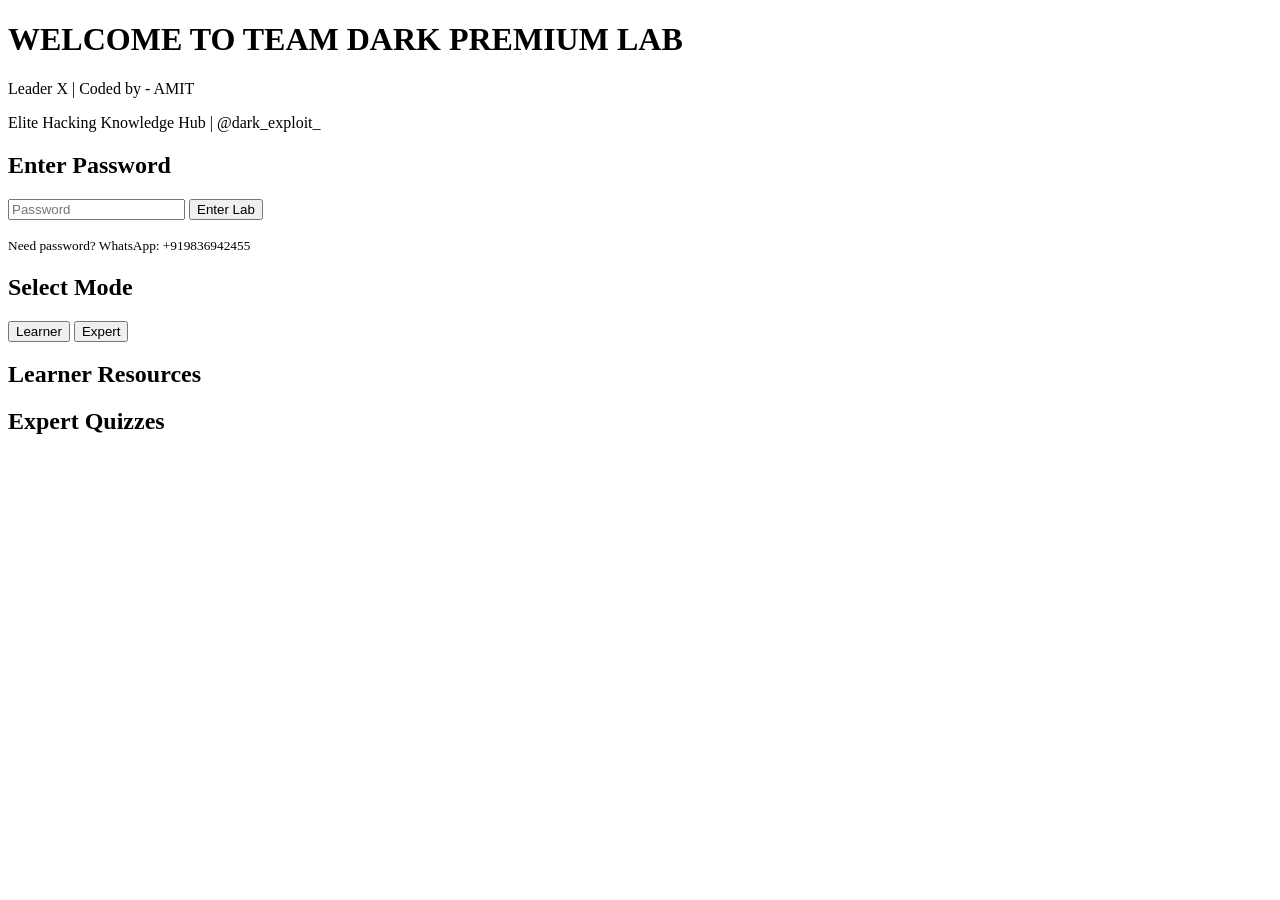
==== index.html @ 565e84ba "Create index.html" ====
<!DOCTYPE html>
<html lang="en">
<head>
    <meta charset="UTF-8">
    <meta name="viewport" content="width=device-width, initial-scale=1.0">
    <title>TEAM DARK Premium Lab</title>
    <link rel="stylesheet" href="style.css">
</head>
<body>
    <div class="container">
        <h1>WELCOME TO TEAM DARK PREMIUM LAB</h1>
        <p>Leader X | Coded by - AMIT</p>
        <p>Elite Hacking Knowledge Hub | @dark_exploit_</p>

        <div id="password-section">
            <h2>Enter Password</h2>
            <input type="password" id="pass-input" placeholder="Password">
            <button onclick="checkPass()">Enter Lab</button>
            <p><small>Need password? WhatsApp: +919836942455</small></p>
        </div>

        <div id="main-menu" class="hidden">
            <h2>Select Mode</h2>
            <button onclick="showLearner()">Learner</button>
            <button onclick="showExpert()">Expert</button>
        </div>

        <div id="learner-section" class="hidden">
            <h2>Learner Resources</h2>
            <div class="topic-list" id="learner-topics"></div>
        </div>

        <div id="expert-section" class="hidden">
            <h2>Expert Quizzes</h2>
            <div class="topic-list" id="expert-topics"></div>
            <div id="quiz-area" class="hidden"></div>
        </div>

        <div id="result" class="hidden"></div>
    </div>

    <script src="questions.js"></script>
    <script>
        const PASSWORD = "DARKLAB2026";

        function checkPass() {
            if (document.getElementById('pass-input').value === PASSWORD) {
                document.getElementById('password-section').classList.add('hidden');
                document.getElementById('main-menu').classList.remove('hidden');
            } else alert("Wrong Password");
        }

        function hideAll() {
            document.querySelectorAll('#learner-section, #expert-section, #quiz-area, #result').forEach(el => el.classList.add('hidden'));
        }

        function showLearner() {
            hideAll();
            document.getElementById('learner-section').classList.remove('hidden');
            const container = document.getElementById('learner-topics');
            container.innerHTML = '';
            topics.forEach((topic, i) => {
                const btn = document.createElement('div');
                btn.className = 'topic-btn';
                btn.textContent = topic;
                btn.onclick = () => window.open(youtubeLinks[i], '_blank');
                container.appendChild(btn);
            });
        }

        function showExpert() {
            hideAll();
            document.getElementById('expert-section').classList.remove('hidden');
            const container = document.getElementById('expert-topics');
            container.innerHTML = '';
            topics.forEach((topic, i) => {
                const btn = document.createElement('div');
                btn.className = 'topic-btn';
                btn.textContent = topic;
                btn.onclick = () => startQuiz(i, topic, false);
                container.appendChild(btn);
            });
            const mastery = document.createElement('div');
            mastery.className = 'topic-btn mastery';
            mastery.textContent = 'Mastery Test (30 Questions)';
            mastery.onclick = () => startQuiz(-1, 'Mastery Test', true);
            container.appendChild(mastery);
        }

        let currentQuiz = [], currentIndex = 0, score = 0, timer;

        function startQuiz(topicIndex, title, isMastery) {
            hideAll();
            document.getElementById('quiz-area').classList.remove('hidden');
            document.getElementById('quiz-area').innerHTML = `
                <h2>${title}</h2>
                <div id="question"></div>
                <div id="options"></div>
                <div id="timer">Time: 30s</div>
                <button onclick="nextQuestion()">Next</button>
            `;
            currentIndex = 0; score = 0;
            currentQuiz = isMastery ? getMasteryQuestions() : questionsDatabase[topicIndex];
            showQuestion();
        }

        function getMasteryQuestions() {
            let all = [];
            questionsDatabase.forEach(topic => all = all.concat(topic));
            for (let i = all.length - 1; i > 0; i--) {
                const j = Math.floor(Math.random() * (i + 1));
                [all[i], all[j]] = [all[j], all[i]];
            }
            return all.slice(0, 30);
        }

        function showQuestion() {
            if (currentIndex >= currentQuiz.length) { endQuiz(); return; }
            const q = currentQuiz[currentIndex];
            document.getElementById('question').innerHTML = `<p>${currentIndex + 1}. ${q.q}</p>`;
            const opts = document.getElementById('options');
            opts.innerHTML = '';
            q.options.forEach((opt, i) => {
                const btn = document.createElement('button');
                btn.textContent = opt;
                btn.onclick = () => {
                    if (i === q.ans) score++;
                    nextQuestion();
                };
                opts.appendChild(btn);
            });
            startTimer();
        }

        function startTimer() {
            let time = 30;
            clearInterval(timer);
            document.getElementById('timer').textContent = `Time: ${time}s`;
            timer = setInterval(() => {
                time--;
                document.getElementById('timer').textContent = `Time: ${time}s`;
                if (time <= 0) nextQuestion();
            }, 1000);
        }

        function nextQuestion() {
            clearInterval(timer);
            currentIndex++;
            showQuestion();
        }

        function endQuiz() {
            clearInterval(timer);
            const name = prompt("Enter your name:") || "Hacker";
            const resultDiv = document.getElementById('result');
            resultDiv.classList.remove('hidden');
            resultDiv.innerHTML = `
                <h2>Congratulations ${name}!</h2>
                <p>Your Score: \( {score}/ \){currentQuiz.length}</p>
                <p>TEAM DARK appreciates your skills!</p>
                <p style="color:#f00;"><strong>Take screenshot & send to Admin</strong></p>
            `;
            document.getElementById('quiz-area').classList.add('hidden');
        }
    </script>
</body>
</html>
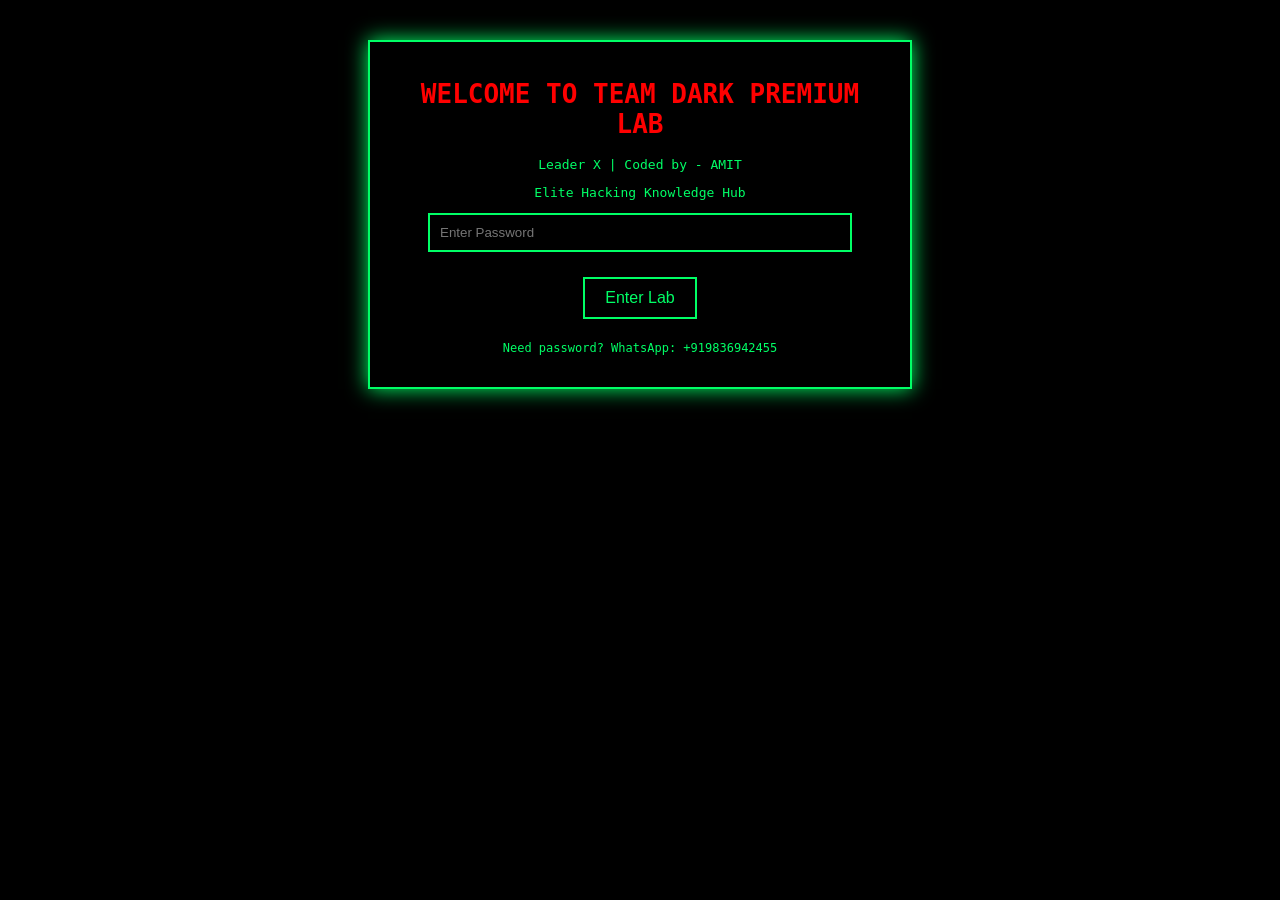
==== commit 7221f086: "Update index.html" ====
--- a/index.html
+++ b/index.html
@@ -1,167 +1,119 @@
 <!DOCTYPE html>
 <html lang="en">
 <head>
-    <meta charset="UTF-8">
-    <meta name="viewport" content="width=device-width, initial-scale=1.0">
-    <title>TEAM DARK Premium Lab</title>
-    <link rel="stylesheet" href="style.css">
+<meta charset="UTF-8">
+<title>TEAM DARK Premium Lab</title>
+<style>
+body{
+    margin:0;
+    background:#000;
+    color:#00ff66;
+    font-family: monospace;
+    text-align:center;
+}
+.box{
+    border:2px solid #00ff66;
+    box-shadow:0 0 20px #00ff66;
+    padding:20px;
+    margin:40px auto;
+    width:90%;
+    max-width:500px;
+}
+button{
+    background:#000;
+    color:#00ff66;
+    border:2px solid #00ff66;
+    padding:10px 20px;
+    margin:10px;
+    cursor:pointer;
+    font-size:16px;
+}
+button:hover{
+    box-shadow:0 0 10px #00ff66;
+}
+input{
+    background:#000;
+    color:#00ff66;
+    border:2px solid #00ff66;
+    padding:10px;
+    width:80%;
+}
+.topic{
+    border:1px solid #00ff66;
+    padding:12px;
+    margin:10px;
+}
+a{
+    color:#00ff66;
+    text-decoration:none;
+}
+.hidden{display:none;}
+h1{color:red;}
+</style>
 </head>
+
 <body>
-    <div class="container">
-        <h1>WELCOME TO TEAM DARK PREMIUM LAB</h1>
-        <p>Leader X | Coded by - AMIT</p>
-        <p>Elite Hacking Knowledge Hub | @dark_exploit_</p>
 
-        <div id="password-section">
-            <h2>Enter Password</h2>
-            <input type="password" id="pass-input" placeholder="Password">
-            <button onclick="checkPass()">Enter Lab</button>
-            <p><small>Need password? WhatsApp: +919836942455</small></p>
-        </div>
+<!-- PASSWORD GATE -->
+<div class="box" id="gate">
+<h1>WELCOME TO TEAM DARK PREMIUM LAB</h1>
+<p>Leader X | Coded by - AMIT</p>
+<p>Elite Hacking Knowledge Hub</p>
 
-        <div id="main-menu" class="hidden">
-            <h2>Select Mode</h2>
-            <button onclick="showLearner()">Learner</button>
-            <button onclick="showExpert()">Expert</button>
-        </div>
+<input type="password" id="pass" placeholder="Enter Password"><br><br>
+<button onclick="enterLab()">Enter Lab</button>
 
-        <div id="learner-section" class="hidden">
-            <h2>Learner Resources</h2>
-            <div class="topic-list" id="learner-topics"></div>
-        </div>
+<p style="font-size:12px;">Need password? WhatsApp: +919836942455</p>
+</div>
 
-        <div id="expert-section" class="hidden">
-            <h2>Expert Quizzes</h2>
-            <div class="topic-list" id="expert-topics"></div>
-            <div id="quiz-area" class="hidden"></div>
-        </div>
+<!-- MODE SELECT -->
+<div class="box hidden" id="mode">
+<h2>Select Mode</h2>
+<button onclick="openLearner()">Learner</button>
+<button disabled>Expert (Locked)</button>
+</div>
 
-        <div id="result" class="hidden"></div>
-    </div>
+<!-- LEARNER SECTION -->
+<div class="box hidden" id="learner">
+<h2>Learner Resources</h2>
 
-    <script src="questions.js"></script>
-    <script>
-        const PASSWORD = "DARKLAB2026";
+<div class="topic"><a href="https://www.youtube.com/results?search_query=termux+basics" target="_blank">Termux Basics</a></div>
+<div class="topic"><a href="https://www.youtube.com/results?search_query=computer+networking+cyber+security" target="_blank">Computer Networking</a></div>
+<div class="topic"><a href="https://www.youtube.com/results?search_query=linux+command+line+mastery" target="_blank">Linux Command Line Mastery</a></div>
+<div class="topic"><a href="https://www.youtube.com/results?search_query=operating+system+internals" target="_blank">Operating Systems Deep Dive</a></div>
+<div class="topic"><a href="https://www.youtube.com/results?search_query=python+for+cyber+security" target="_blank">Programming Fundamentals</a></div>
+<div class="topic"><a href="https://www.youtube.com/results?search_query=web+technologies+security" target="_blank">Web Technologies</a></div>
+<div class="topic"><a href="https://www.youtube.com/results?search_query=cryptography+basics+cyber+security" target="_blank">Cryptography Basics</a></div>
+<div class="topic"><a href="https://www.youtube.com/results?search_query=reverse+engineering+basics" target="_blank">Reverse Engineering</a></div>
+<div class="topic"><a href="https://www.youtube.com/results?search_query=exploit+development+basics" target="_blank">Exploit Development</a></div>
+<div class="topic"><a href="https://www.youtube.com/results?search_query=sql+injection+tutorial" target="_blank">SQL Injection & Database Attacks</a></div>
+<div class="topic"><a href="https://www.youtube.com/results?search_query=xss+client+side+attacks" target="_blank">XSS & Client-Side Attacks</a></div>
+<div class="topic"><a href="https://www.youtube.com/results?search_query=server+side+attacks+cyber+security" target="_blank">Server-Side Attacks</a></div>
+<div class="topic"><a href="https://www.youtube.com/results?search_query=wireless+hacking+basics" target="_blank">Wireless Hacking</a></div>
+<div class="topic"><a href="https://www.youtube.com/results?search_query=social+engineering+cyber+security" target="_blank">Social Engineering</a></div>
+<div class="topic"><a href="https://www.youtube.com/results?search_query=osint+reconnaissance" target="_blank">Recon & OSINT</a></div>
+<div class="topic"><a href="https://www.youtube.com/results?search_query=metasploit+framework+tutorial" target="_blank">Metasploit Framework</a></div>
+<div class="topic"><a href="https://www.youtube.com/results?search_query=burp+suite+tutorial" target="_blank">Burp Suite</a></div>
+<div class="topic"><a href="https://www.youtube.com/results?search_query=firewall+ids+evasion" target="_blank">Firewall & IDS Evasion</a></div>
+<div class="topic"><a href="https://www.youtube.com/results?search_query=digital+forensics+basics" target="_blank">Forensics Basics</a></div>
+<div class="topic"><a href="https://www.youtube.com/results?search_query=cyber+law+ethics+hacking" target="_blank">Ethics & Legal Knowledge</a></div>
 
-        function checkPass() {
-            if (document.getElementById('pass-input').value === PASSWORD) {
-                document.getElementById('password-section').classList.add('hidden');
-                document.getElementById('main-menu').classList.remove('hidden');
-            } else alert("Wrong Password");
-        }
+</div>
 
-        function hideAll() {
-            document.querySelectorAll('#learner-section, #expert-section, #quiz-area, #result').forEach(el => el.classList.add('hidden'));
-        }
+<script>
+function enterLab(){
+    if(document.getElementById("pass").value==="DARKLAB2026"){
+        document.getElementById("gate").classList.add("hidden");
+        document.getElementById("mode").classList.remove("hidden");
+    }else{
+        alert("Access Denied");
+    }
+}
+function openLearner(){
+    document.getElementById("mode").classList.add("hidden");
+    document.getElementById("learner").classList.remove("hidden");
+}
+</script>
 
-        function showLearner() {
-            hideAll();
-            document.getElementById('learner-section').classList.remove('hidden');
-            const container = document.getElementById('learner-topics');
-            container.innerHTML = '';
-            topics.forEach((topic, i) => {
-                const btn = document.createElement('div');
-                btn.className = 'topic-btn';
-                btn.textContent = topic;
-                btn.onclick = () => window.open(youtubeLinks[i], '_blank');
-                container.appendChild(btn);
-            });
-        }
-
-        function showExpert() {
-            hideAll();
-            document.getElementById('expert-section').classList.remove('hidden');
-            const container = document.getElementById('expert-topics');
-            container.innerHTML = '';
-            topics.forEach((topic, i) => {
-                const btn = document.createElement('div');
-                btn.className = 'topic-btn';
-                btn.textContent = topic;
-                btn.onclick = () => startQuiz(i, topic, false);
-                container.appendChild(btn);
-            });
-            const mastery = document.createElement('div');
-            mastery.className = 'topic-btn mastery';
-            mastery.textContent = 'Mastery Test (30 Questions)';
-            mastery.onclick = () => startQuiz(-1, 'Mastery Test', true);
-            container.appendChild(mastery);
-        }
-
-        let currentQuiz = [], currentIndex = 0, score = 0, timer;
-
-        function startQuiz(topicIndex, title, isMastery) {
-            hideAll();
-            document.getElementById('quiz-area').classList.remove('hidden');
-            document.getElementById('quiz-area').innerHTML = `
-                <h2>${title}</h2>
-                <div id="question"></div>
-                <div id="options"></div>
-                <div id="timer">Time: 30s</div>
-                <button onclick="nextQuestion()">Next</button>
-            `;
-            currentIndex = 0; score = 0;
-            currentQuiz = isMastery ? getMasteryQuestions() : questionsDatabase[topicIndex];
-            showQuestion();
-        }
-
-        function getMasteryQuestions() {
-            let all = [];
-            questionsDatabase.forEach(topic => all = all.concat(topic));
-            for (let i = all.length - 1; i > 0; i--) {
-                const j = Math.floor(Math.random() * (i + 1));
-                [all[i], all[j]] = [all[j], all[i]];
-            }
-            return all.slice(0, 30);
-        }
-
-        function showQuestion() {
-            if (currentIndex >= currentQuiz.length) { endQuiz(); return; }
-            const q = currentQuiz[currentIndex];
-            document.getElementById('question').innerHTML = `<p>${currentIndex + 1}. ${q.q}</p>`;
-            const opts = document.getElementById('options');
-            opts.innerHTML = '';
-            q.options.forEach((opt, i) => {
-                const btn = document.createElement('button');
-                btn.textContent = opt;
-                btn.onclick = () => {
-                    if (i === q.ans) score++;
-                    nextQuestion();
-                };
-                opts.appendChild(btn);
-            });
-            startTimer();
-        }
-
-        function startTimer() {
-            let time = 30;
-            clearInterval(timer);
-            document.getElementById('timer').textContent = `Time: ${time}s`;
-            timer = setInterval(() => {
-                time--;
-                document.getElementById('timer').textContent = `Time: ${time}s`;
-                if (time <= 0) nextQuestion();
-            }, 1000);
-        }
-
-        function nextQuestion() {
-            clearInterval(timer);
-            currentIndex++;
-            showQuestion();
-        }
-
-        function endQuiz() {
-            clearInterval(timer);
-            const name = prompt("Enter your name:") || "Hacker";
-            const resultDiv = document.getElementById('result');
-            resultDiv.classList.remove('hidden');
-            resultDiv.innerHTML = `
-                <h2>Congratulations ${name}!</h2>
-                <p>Your Score: \( {score}/ \){currentQuiz.length}</p>
-                <p>TEAM DARK appreciates your skills!</p>
-                <p style="color:#f00;"><strong>Take screenshot & send to Admin</strong></p>
-            `;
-            document.getElementById('quiz-area').classList.add('hidden');
-        }
-    </script>
 </body>
-</html>
+                       </html>
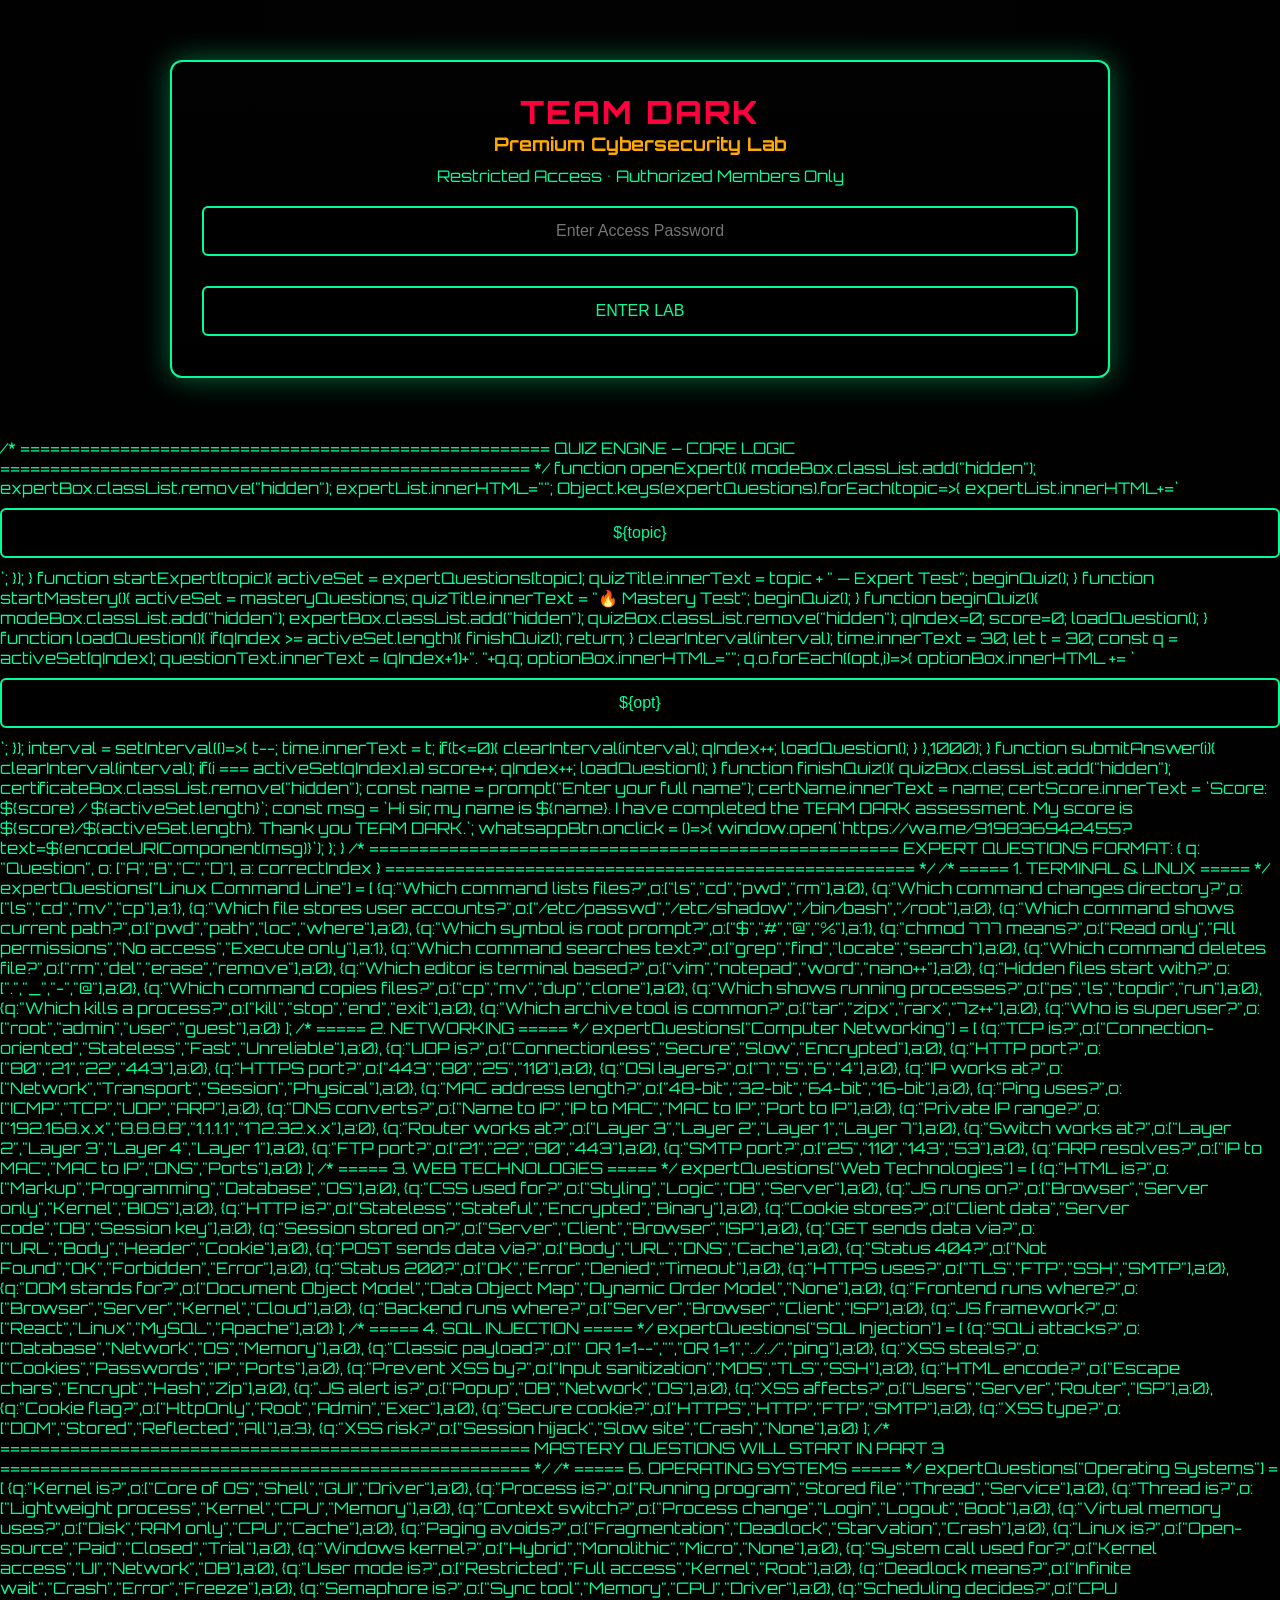
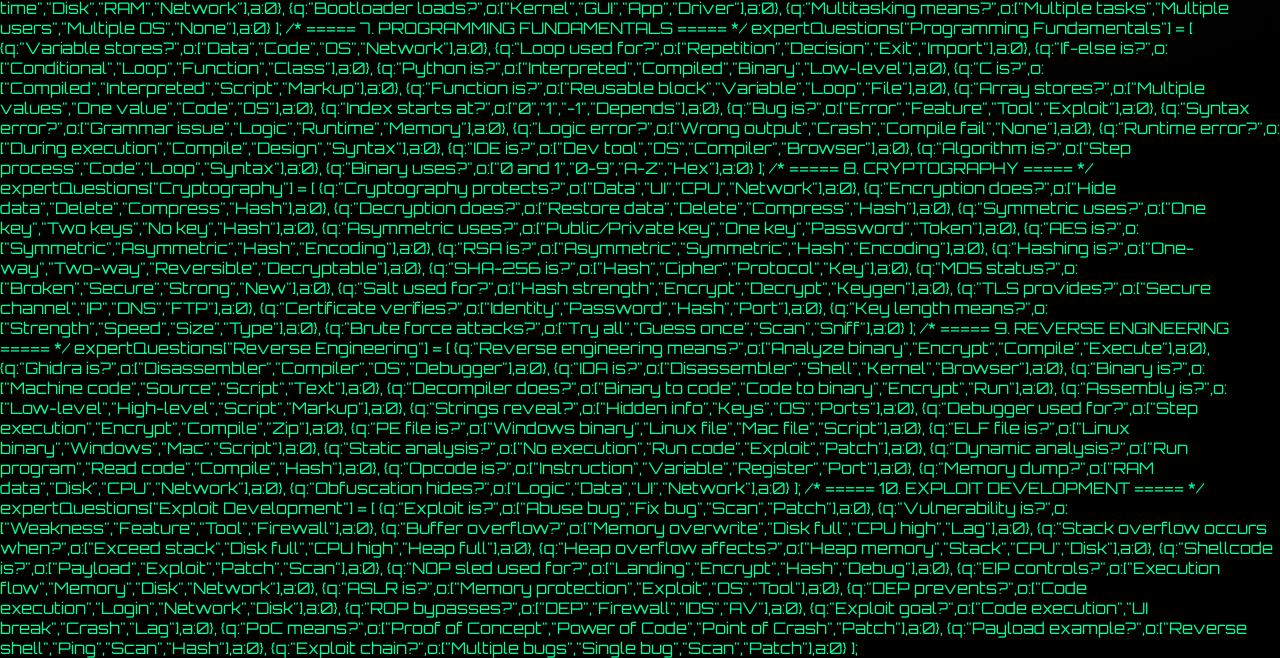
==== commit 7b6a47e8: "Create index.html" ====
--- a/index.html
+++ b/index.html
@@ -2,118 +2,509 @@
 <html lang="en">
 <head>
 <meta charset="UTF-8">
-<title>TEAM DARK Premium Lab</title>
+<meta name="viewport" content="width=device-width, initial-scale=1.0">
+<title>TEAM DARK | Premium Cyber Lab</title>
+
+<!-- GOOGLE FONTS -->
+<link href="https://fonts.googleapis.com/css2?family=Orbitron:wght@400;600;800&display=swap" rel="stylesheet">
+
 <style>
+/* ================= RESET ================= */
+*{margin:0;padding:0;box-sizing:border-box}
+
+/* ================= BODY ================= */
 body{
-    margin:0;
-    background:#000;
-    color:#00ff66;
-    font-family: monospace;
-    text-align:center;
-}
-.box{
-    border:2px solid #00ff66;
-    box-shadow:0 0 20px #00ff66;
-    padding:20px;
-    margin:40px auto;
-    width:90%;
-    max-width:500px;
-}
+  background:radial-gradient(circle at top,#020202,#000);
+  color:#00ff99;
+  font-family:'Orbitron',monospace;
+  min-height:100vh;
+}
+
+/* ================= COMMON ================= */
+.hidden{display:none}
+.center{text-align:center}
+
+/* ================= LAYOUT ================= */
+.wrapper{
+  max-width:1000px;
+  margin:auto;
+  padding:30px;
+}
+
+/* ================= CARD ================= */
+.card{
+  background:linear-gradient(180deg,#020202,#000);
+  border:2px solid #00ff99;
+  box-shadow:0 0 30px rgba(0,255,153,.4);
+  padding:30px;
+  margin:30px auto;
+  border-radius:12px;
+}
+
+/* ================= HEADINGS ================= */
+h1{
+  color:#ff003c;
+  font-weight:800;
+  letter-spacing:2px;
+}
+h2{color:#00ffaa;margin:15px 0}
+h3{color:#ffaa00;margin-bottom:10px}
+
+/* ================= INPUT ================= */
+input{
+  width:100%;
+  padding:14px;
+  background:#000;
+  color:#00ff99;
+  border:2px solid #00ff99;
+  border-radius:6px;
+  text-align:center;
+  font-size:16px;
+  outline:none;
+}
+
+/* ================= BUTTON ================= */
 button{
-    background:#000;
-    color:#00ff66;
-    border:2px solid #00ff66;
-    padding:10px 20px;
-    margin:10px;
-    cursor:pointer;
-    font-size:16px;
+  width:100%;
+  padding:14px;
+  margin:10px 0;
+  background:#000;
+  color:#00ff99;
+  border:2px solid #00ff99;
+  border-radius:6px;
+  font-size:16px;
+  cursor:pointer;
+  transition:.3s;
 }
 button:hover{
-    box-shadow:0 0 10px #00ff66;
-}
-input{
-    background:#000;
-    color:#00ff66;
-    border:2px solid #00ff66;
-    padding:10px;
-    width:80%;
-}
-.topic{
-    border:1px solid #00ff66;
-    padding:12px;
-    margin:10px;
-}
-a{
-    color:#00ff66;
-    text-decoration:none;
-}
-.hidden{display:none;}
-h1{color:red;}
+  background:#00ff99;
+  color:#000;
+  box-shadow:0 0 20px #00ff99;
+}
+
+/* ================= TIMER ================= */
+.timer{
+  color:#ff003c;
+  font-size:18px;
+  margin:15px 0;
+}
+
+/* ================= FOOTER ================= */
+.footer{
+  margin-top:25px;
+  font-size:12px;
+  opacity:.6;
+}
 </style>
 </head>
 
 <body>
 
-<!-- PASSWORD GATE -->
-<div class="box" id="gate">
-<h1>WELCOME TO TEAM DARK PREMIUM LAB</h1>
-<p>Leader X | Coded by - AMIT</p>
-<p>Elite Hacking Knowledge Hub</p>
-
-<input type="password" id="pass" placeholder="Enter Password"><br><br>
-<button onclick="enterLab()">Enter Lab</button>
-
-<p style="font-size:12px;">Need password? WhatsApp: +919836942455</p>
-</div>
-
-<!-- MODE SELECT -->
-<div class="box hidden" id="mode">
-<h2>Select Mode</h2>
-<button onclick="openLearner()">Learner</button>
-<button disabled>Expert (Locked)</button>
-</div>
-
-<!-- LEARNER SECTION -->
-<div class="box hidden" id="learner">
-<h2>Learner Resources</h2>
-
-<div class="topic"><a href="https://www.youtube.com/results?search_query=termux+basics" target="_blank">Termux Basics</a></div>
-<div class="topic"><a href="https://www.youtube.com/results?search_query=computer+networking+cyber+security" target="_blank">Computer Networking</a></div>
-<div class="topic"><a href="https://www.youtube.com/results?search_query=linux+command+line+mastery" target="_blank">Linux Command Line Mastery</a></div>
-<div class="topic"><a href="https://www.youtube.com/results?search_query=operating+system+internals" target="_blank">Operating Systems Deep Dive</a></div>
-<div class="topic"><a href="https://www.youtube.com/results?search_query=python+for+cyber+security" target="_blank">Programming Fundamentals</a></div>
-<div class="topic"><a href="https://www.youtube.com/results?search_query=web+technologies+security" target="_blank">Web Technologies</a></div>
-<div class="topic"><a href="https://www.youtube.com/results?search_query=cryptography+basics+cyber+security" target="_blank">Cryptography Basics</a></div>
-<div class="topic"><a href="https://www.youtube.com/results?search_query=reverse+engineering+basics" target="_blank">Reverse Engineering</a></div>
-<div class="topic"><a href="https://www.youtube.com/results?search_query=exploit+development+basics" target="_blank">Exploit Development</a></div>
-<div class="topic"><a href="https://www.youtube.com/results?search_query=sql+injection+tutorial" target="_blank">SQL Injection & Database Attacks</a></div>
-<div class="topic"><a href="https://www.youtube.com/results?search_query=xss+client+side+attacks" target="_blank">XSS & Client-Side Attacks</a></div>
-<div class="topic"><a href="https://www.youtube.com/results?search_query=server+side+attacks+cyber+security" target="_blank">Server-Side Attacks</a></div>
-<div class="topic"><a href="https://www.youtube.com/results?search_query=wireless+hacking+basics" target="_blank">Wireless Hacking</a></div>
-<div class="topic"><a href="https://www.youtube.com/results?search_query=social+engineering+cyber+security" target="_blank">Social Engineering</a></div>
-<div class="topic"><a href="https://www.youtube.com/results?search_query=osint+reconnaissance" target="_blank">Recon & OSINT</a></div>
-<div class="topic"><a href="https://www.youtube.com/results?search_query=metasploit+framework+tutorial" target="_blank">Metasploit Framework</a></div>
-<div class="topic"><a href="https://www.youtube.com/results?search_query=burp+suite+tutorial" target="_blank">Burp Suite</a></div>
-<div class="topic"><a href="https://www.youtube.com/results?search_query=firewall+ids+evasion" target="_blank">Firewall & IDS Evasion</a></div>
-<div class="topic"><a href="https://www.youtube.com/results?search_query=digital+forensics+basics" target="_blank">Forensics Basics</a></div>
-<div class="topic"><a href="https://www.youtube.com/results?search_query=cyber+law+ethics+hacking" target="_blank">Ethics & Legal Knowledge</a></div>
+<div class="wrapper">
+
+<!-- ================= LOGIN ================= -->
+<div class="card center" id="loginBox">
+  <h1>TEAM DARK</h1>
+  <h3>Premium Cybersecurity Lab</h3>
+  <p>Restricted Access • Authorized Members Only</p><br>
+  <input type="password" id="password" placeholder="Enter Access Password">
+  <br><br>
+  <button onclick="checkPassword()">ENTER LAB</button>
+</div>
+
+<!-- ================= MODE SELECTION ================= -->
+<div class="card hidden center" id="modeBox">
+  <h2>Select Mode</h2>
+  <button onclick="openLearner()">Learner Mode</button>
+  <button onclick="openExpert()">Expert Mode</button>
+  <button onclick="startMastery()">🔥 Mastery Test</button>
+</div>
+
+<!-- ================= LEARNER ================= -->
+<div class="card hidden" id="learnerBox">
+  <h2 class="center">Learner Mode</h2>
+  <p class="center">Choose a topic to start learning</p><br>
+  <div id="learnerList"></div>
+  <button onclick="goHome()">⬅ Back</button>
+</div>
+
+<!-- ================= EXPERT ================= -->
+<div class="card hidden" id="expertBox">
+  <h2 class="center">Expert Mode</h2>
+  <p class="center">Choose a topic to test your skills</p><br>
+  <div id="expertList"></div>
+  <button onclick="goHome()">⬅ Back</button>
+</div>
+
+<!-- ================= QUIZ ================= -->
+<div class="card hidden" id="quizBox">
+  <h2 id="quizTitle" class="center"></h2>
+  <div class="timer center">Time Left: <span id="time">30</span>s</div>
+  <h3 id="questionText"></h3>
+  <div id="optionBox"></div>
+</div>
+
+<!-- ================= CERTIFICATE ================= -->
+<div class="card hidden center" id="certificateBox">
+  <h2>🎓 CONGRATULATIONS</h2>
+  <h3 id="certName"></h3>
+  <p id="certScore"></p>
+  <p>
+    You have successfully completed the assessments under  
+    <strong>TEAM DARK – Premium Cyber Lab</strong>
+  </p>
+  <br>
+  <button id="whatsappBtn">📨 Send Confirmation to Admin</button>
+  <div class="footer">
+    © TEAM DARK | Discipline • Knowledge • Power
+  </div>
+</div>
 
 </div>
 
 <script>
-function enterLab(){
-    if(document.getElementById("pass").value==="DARKLAB2026"){
-        document.getElementById("gate").classList.add("hidden");
-        document.getElementById("mode").classList.remove("hidden");
-    }else{
-        alert("Access Denied");
+/* ================= ACCESS CONTROL ================= */
+function checkPassword(){
+  const pass=document.getElementById("password").value;
+  if(pass==="DARKLAB2026"){
+    loginBox.classList.add("hidden");
+    modeBox.classList.remove("hidden");
+  }else{
+    alert("ACCESS DENIED");
+  }
+}
+
+/* ================= NAV ================= */
+function goHome(){ location.reload(); }
+
+/* ================= LEARNER TOPICS ================= */
+const learnerTopics=[
+ "Termux Basics","Computer Networking","Linux Command Line",
+ "Operating Systems","Programming Fundamentals","Web Technologies",
+ "Cryptography","Reverse Engineering","Exploit Development",
+ "SQL Injection","XSS","Server-Side Attacks",
+ "Wireless Hacking","Social Engineering","OSINT",
+ "Metasploit","Burp Suite","Firewall Evasion",
+ "Forensics","Cyber Law & Ethics"
+];
+
+function openLearner(){
+  modeBox.classList.add("hidden");
+  learnerBox.classList.remove("hidden");
+  learnerList.innerHTML="";
+  learnerTopics.forEach(t=>{
+    learnerList.innerHTML+=`<button onclick="window.open('https://youtube.com')">${t}</button>`;
+  });
+}
+
+/* ================= PLACEHOLDERS =================
+IMPORTANT:
+- Expert questions (15 per topic)
+- Mastery questions (30 total)
+- Quiz engine
+- Timer logic
+- WhatsApp auto message
+ALL WILL BE ADDED IN NEXT PARTS
+=============================================== */
+
+const expertQuestions={};   // 20 topics × 15 questions
+const masteryQuestions=[];  // 30 mixed questions
+
+let activeSet=[];
+let qIndex=0;
+let score=0;
+let interval;
+
+/* ===== CONTINUES IN PART 2 ===== */
+</script>
+
+</body>
+  </html>
+/* =====================================================
+ QUIZ ENGINE – CORE LOGIC
+===================================================== */
+
+function openExpert(){
+  modeBox.classList.add("hidden");
+  expertBox.classList.remove("hidden");
+  expertList.innerHTML="";
+  Object.keys(expertQuestions).forEach(topic=>{
+    expertList.innerHTML+=`<button onclick="startExpert('${topic}')">${topic}</button>`;
+  });
+}
+
+function startExpert(topic){
+  activeSet = expertQuestions[topic];
+  quizTitle.innerText = topic + " — Expert Test";
+  beginQuiz();
+}
+
+function startMastery(){
+  activeSet = masteryQuestions;
+  quizTitle.innerText = "🔥 Mastery Test";
+  beginQuiz();
+}
+
+function beginQuiz(){
+  modeBox.classList.add("hidden");
+  expertBox.classList.add("hidden");
+  quizBox.classList.remove("hidden");
+  qIndex=0;
+  score=0;
+  loadQuestion();
+}
+
+function loadQuestion(){
+  if(qIndex >= activeSet.length){
+    finishQuiz();
+    return;
+  }
+
+  clearInterval(interval);
+  time.innerText = 30;
+  let t = 30;
+
+  const q = activeSet[qIndex];
+  questionText.innerText = (qIndex+1)+". "+q.q;
+  optionBox.innerHTML="";
+
+  q.o.forEach((opt,i)=>{
+    optionBox.innerHTML += `<button onclick="submitAnswer(${i})">${opt}</button>`;
+  });
+
+  interval = setInterval(()=>{
+    t--;
+    time.innerText = t;
+    if(t<=0){
+      clearInterval(interval);
+      qIndex++;
+      loadQuestion();
     }
-}
-function openLearner(){
-    document.getElementById("mode").classList.add("hidden");
-    document.getElementById("learner").classList.remove("hidden");
-}
-</script>
-
-</body>
-                       </html>
+  },1000);
+}
+
+function submitAnswer(i){
+  clearInterval(interval);
+  if(i === activeSet[qIndex].a) score++;
+  qIndex++;
+  loadQuestion();
+}
+
+function finishQuiz(){
+  quizBox.classList.add("hidden");
+  certificateBox.classList.remove("hidden");
+
+  const name = prompt("Enter your full name");
+  certName.innerText = name;
+  certScore.innerText = `Score: ${score} / ${activeSet.length}`;
+
+  const msg = `Hi sir, my name is ${name}. I have completed the TEAM DARK assessment. My score is ${score}/${activeSet.length}. Thank you TEAM DARK.`;
+  whatsappBtn.onclick = ()=>{
+    window.open(`https://wa.me/919836942455?text=${encodeURIComponent(msg)}`);
+  };
+}
+
+/* =====================================================
+ EXPERT QUESTIONS
+ FORMAT:
+ {
+   q: "Question",
+   o: ["A","B","C","D"],
+   a: correctIndex
+ }
+===================================================== */
+
+/* ===== 1. TERMINAL & LINUX ===== */
+expertQuestions["Linux Command Line"] = [
+{q:"Which command lists files?",o:["ls","cd","pwd","rm"],a:0},
+{q:"Which command changes directory?",o:["ls","cd","mv","cp"],a:1},
+{q:"Which file stores user accounts?",o:["/etc/passwd","/etc/shadow","/bin/bash","/root"],a:0},
+{q:"Which command shows current path?",o:["pwd","path","loc","where"],a:0},
+{q:"Which symbol is root prompt?",o:["$","#","@","%"],a:1},
+{q:"chmod 777 means?",o:["Read only","All permissions","No access","Execute only"],a:1},
+{q:"Which command searches text?",o:["grep","find","locate","search"],a:0},
+{q:"Which command deletes file?",o:["rm","del","erase","remove"],a:0},
+{q:"Which editor is terminal based?",o:["vim","notepad","word","nano++"],a:0},
+{q:"Hidden files start with?",o:[".","_","-","@"],a:0},
+{q:"Which command copies files?",o:["cp","mv","dup","clone"],a:0},
+{q:"Which shows running processes?",o:["ps","ls","topdir","run"],a:0},
+{q:"Which kills a process?",o:["kill","stop","end","exit"],a:0},
+{q:"Which archive tool is common?",o:["tar","zipx","rarx","7z++"],a:0},
+{q:"Who is superuser?",o:["root","admin","user","guest"],a:0}
+];
+
+/* ===== 2. NETWORKING ===== */
+expertQuestions["Computer Networking"] = [
+{q:"TCP is?",o:["Connection-oriented","Stateless","Fast","Unreliable"],a:0},
+{q:"UDP is?",o:["Connectionless","Secure","Slow","Encrypted"],a:0},
+{q:"HTTP port?",o:["80","21","22","443"],a:0},
+{q:"HTTPS port?",o:["443","80","25","110"],a:0},
+{q:"OSI layers?",o:["7","5","6","4"],a:0},
+{q:"IP works at?",o:["Network","Transport","Session","Physical"],a:0},
+{q:"MAC address length?",o:["48-bit","32-bit","64-bit","16-bit"],a:0},
+{q:"Ping uses?",o:["ICMP","TCP","UDP","ARP"],a:0},
+{q:"DNS converts?",o:["Name to IP","IP to MAC","MAC to IP","Port to IP"],a:0},
+{q:"Private IP range?",o:["192.168.x.x","8.8.8.8","1.1.1.1","172.32.x.x"],a:0},
+{q:"Router works at?",o:["Layer 3","Layer 2","Layer 1","Layer 7"],a:0},
+{q:"Switch works at?",o:["Layer 2","Layer 3","Layer 4","Layer 1"],a:0},
+{q:"FTP port?",o:["21","22","80","443"],a:0},
+{q:"SMTP port?",o:["25","110","143","53"],a:0},
+{q:"ARP resolves?",o:["IP to MAC","MAC to IP","DNS","Ports"],a:0}
+];
+
+/* ===== 3. WEB TECHNOLOGIES ===== */
+expertQuestions["Web Technologies"] = [
+{q:"HTML is?",o:["Markup","Programming","Database","OS"],a:0},
+{q:"CSS used for?",o:["Styling","Logic","DB","Server"],a:0},
+{q:"JS runs on?",o:["Browser","Server only","Kernel","BIOS"],a:0},
+{q:"HTTP is?",o:["Stateless","Stateful","Encrypted","Binary"],a:0},
+{q:"Cookie stores?",o:["Client data","Server code","DB","Session key"],a:0},
+{q:"Session stored on?",o:["Server","Client","Browser","ISP"],a:0},
+{q:"GET sends data via?",o:["URL","Body","Header","Cookie"],a:0},
+{q:"POST sends data via?",o:["Body","URL","DNS","Cache"],a:0},
+{q:"Status 404?",o:["Not Found","OK","Forbidden","Error"],a:0},
+{q:"Status 200?",o:["OK","Error","Denied","Timeout"],a:0},
+{q:"HTTPS uses?",o:["TLS","FTP","SSH","SMTP"],a:0},
+{q:"DOM stands for?",o:["Document Object Model","Data Object Map","Dynamic Order Model","None"],a:0},
+{q:"Frontend runs where?",o:["Browser","Server","Kernel","Cloud"],a:0},
+{q:"Backend runs where?",o:["Server","Browser","Client","ISP"],a:0},
+{q:"JS framework?",o:["React","Linux","MySQL","Apache"],a:0}
+];
+
+/* ===== 4. SQL INJECTION ===== */
+expertQuestions["SQL Injection"] = [
+{q:"SQLi attacks?",o:["Database","Network","OS","Memory"],a:0},
+{q:"Classic payload?",o:["' OR 1=1--","<script>","../../","&&"],a:0},
+{q:"SQLi affects?",o:["Confidentiality","Availability","UI","Design"],a:0},
+{q:"Prevent SQLi by?",o:["Prepared statements","MD5","Base64","HTML"],a:0},
+{q:"UNION used to?",o:["Merge queries","Encrypt","Delete","Scan"],a:0},
+{q:"Blind SQLi?",o:["No output","Visual","Fast","Cached"],a:0},
+{q:"Time-based uses?",o:["Delay","Error","Union","Join"],a:0},
+{q:"Error-based SQLi?",o:["DB errors","Time","Boolean","None"],a:0},
+{q:"SQL keyword?",o:["SELECT","FETCH","PULL","TAKE"],a:0},
+{q:"DB example?",o:["MySQL","Linux","Apache","Python"],a:0},
+{q:"DROP means?",o:["Delete","Read","Insert","Encrypt"],a:0},
+{q:"SQLi type?",o:["Boolean","Visual","Stored","XSS"],a:0},
+{q:"OR operator?",o:["Logical","Math","Bit","Shift"],a:0},
+{q:"-- means?",o:["Comment","Operator","String","Function"],a:0},
+{q:"SQLi risk?",o:["Data breach","UI break","Slow site","None"],a:0}
+];
+
+/* ===== 5. XSS ===== */
+expertQuestions["XSS"] = [
+{q:"XSS stands for?",o:["Cross Site Scripting","Cross Script System","Xtreme Script","None"],a:0},
+{q:"XSS runs on?",o:["Client","Server","DB","Kernel"],a:0},
+{q:"Stored XSS?",o:["Saved payload","URL based","Reflected","Blind"],a:0},
+{q:"Reflected XSS?",o:["Immediate","Stored","Delayed","Permanent"],a:0},
+{q:"DOM XSS occurs in?",o:["Browser","Server","DB","Firewall"],a:0},
+{q:"Payload example?",o:["<script>alert(1)</script>","OR 1=1","../../","ping"],a:0},
+{q:"XSS steals?",o:["Cookies","Passwords","IP","Ports"],a:0},
+{q:"Prevent XSS by?",o:["Input sanitization","MD5","TLS","SSH"],a:0},
+{q:"HTML encode?",o:["Escape chars","Encrypt","Hash","Zip"],a:0},
+{q:"JS alert is?",o:["Popup","DB","Network","OS"],a:0},
+{q:"XSS affects?",o:["Users","Server","Router","ISP"],a:0},
+{q:"Cookie flag?",o:["HttpOnly","Root","Admin","Exec"],a:0},
+{q:"Secure cookie?",o:["HTTPS","HTTP","FTP","SMTP"],a:0},
+{q:"XSS type?",o:["DOM","Stored","Reflected","All"],a:3},
+{q:"XSS risk?",o:["Session hijack","Slow site","Crash","None"],a:0}
+];
+
+/* =====================================================
+ MASTERY QUESTIONS WILL START IN PART 3
+===================================================== */
+      /* ===== 6. OPERATING SYSTEMS ===== */
+expertQuestions["Operating Systems"] = [
+{q:"Kernel is?",o:["Core of OS","Shell","GUI","Driver"],a:0},
+{q:"Process is?",o:["Running program","Stored file","Thread","Service"],a:0},
+{q:"Thread is?",o:["Lightweight process","Kernel","CPU","Memory"],a:0},
+{q:"Context switch?",o:["Process change","Login","Logout","Boot"],a:0},
+{q:"Virtual memory uses?",o:["Disk","RAM only","CPU","Cache"],a:0},
+{q:"Paging avoids?",o:["Fragmentation","Deadlock","Starvation","Crash"],a:0},
+{q:"Linux is?",o:["Open-source","Paid","Closed","Trial"],a:0},
+{q:"Windows kernel?",o:["Hybrid","Monolithic","Micro","None"],a:0},
+{q:"System call used for?",o:["Kernel access","UI","Network","DB"],a:0},
+{q:"User mode is?",o:["Restricted","Full access","Kernel","Root"],a:0},
+{q:"Deadlock means?",o:["Infinite wait","Crash","Error","Freeze"],a:0},
+{q:"Semaphore is?",o:["Sync tool","Memory","CPU","Driver"],a:0},
+{q:"Scheduling decides?",o:["CPU time","Disk","RAM","Network"],a:0},
+{q:"Bootloader loads?",o:["Kernel","GUI","App","Driver"],a:0},
+{q:"Multitasking means?",o:["Multiple tasks","Multiple users","Multiple OS","None"],a:0}
+];
+
+/* ===== 7. PROGRAMMING FUNDAMENTALS ===== */
+expertQuestions["Programming Fundamentals"] = [
+{q:"Variable stores?",o:["Data","Code","OS","Network"],a:0},
+{q:"Loop used for?",o:["Repetition","Decision","Exit","Import"],a:0},
+{q:"If-else is?",o:["Conditional","Loop","Function","Class"],a:0},
+{q:"Python is?",o:["Interpreted","Compiled","Binary","Low-level"],a:0},
+{q:"C is?",o:["Compiled","Interpreted","Script","Markup"],a:0},
+{q:"Function is?",o:["Reusable block","Variable","Loop","File"],a:0},
+{q:"Array stores?",o:["Multiple values","One value","Code","OS"],a:0},
+{q:"Index starts at?",o:["0","1","-1","Depends"],a:0},
+{q:"Bug is?",o:["Error","Feature","Tool","Exploit"],a:0},
+{q:"Syntax error?",o:["Grammar issue","Logic","Runtime","Memory"],a:0},
+{q:"Logic error?",o:["Wrong output","Crash","Compile fail","None"],a:0},
+{q:"Runtime error?",o:["During execution","Compile","Design","Syntax"],a:0},
+{q:"IDE is?",o:["Dev tool","OS","Compiler","Browser"],a:0},
+{q:"Algorithm is?",o:["Step process","Code","Loop","Syntax"],a:0},
+{q:"Binary uses?",o:["0 and 1","0-9","A-Z","Hex"],a:0}
+];
+
+/* ===== 8. CRYPTOGRAPHY ===== */
+expertQuestions["Cryptography"] = [
+{q:"Cryptography protects?",o:["Data","UI","CPU","Network"],a:0},
+{q:"Encryption does?",o:["Hide data","Delete","Compress","Hash"],a:0},
+{q:"Decryption does?",o:["Restore data","Delete","Compress","Hash"],a:0},
+{q:"Symmetric uses?",o:["One key","Two keys","No key","Hash"],a:0},
+{q:"Asymmetric uses?",o:["Public/Private key","One key","Password","Token"],a:0},
+{q:"AES is?",o:["Symmetric","Asymmetric","Hash","Encoding"],a:0},
+{q:"RSA is?",o:["Asymmetric","Symmetric","Hash","Encoding"],a:0},
+{q:"Hashing is?",o:["One-way","Two-way","Reversible","Decryptable"],a:0},
+{q:"SHA-256 is?",o:["Hash","Cipher","Protocol","Key"],a:0},
+{q:"MD5 status?",o:["Broken","Secure","Strong","New"],a:0},
+{q:"Salt used for?",o:["Hash strength","Encrypt","Decrypt","Keygen"],a:0},
+{q:"TLS provides?",o:["Secure channel","IP","DNS","FTP"],a:0},
+{q:"Certificate verifies?",o:["Identity","Password","Hash","Port"],a:0},
+{q:"Key length means?",o:["Strength","Speed","Size","Type"],a:0},
+{q:"Brute force attacks?",o:["Try all","Guess once","Scan","Sniff"],a:0}
+];
+
+/* ===== 9. REVERSE ENGINEERING ===== */
+expertQuestions["Reverse Engineering"] = [
+{q:"Reverse engineering means?",o:["Analyze binary","Encrypt","Compile","Execute"],a:0},
+{q:"Ghidra is?",o:["Disassembler","Compiler","OS","Debugger"],a:0},
+{q:"IDA is?",o:["Disassembler","Shell","Kernel","Browser"],a:0},
+{q:"Binary is?",o:["Machine code","Source","Script","Text"],a:0},
+{q:"Decompiler does?",o:["Binary to code","Code to binary","Encrypt","Run"],a:0},
+{q:"Assembly is?",o:["Low-level","High-level","Script","Markup"],a:0},
+{q:"Strings reveal?",o:["Hidden info","Keys","OS","Ports"],a:0},
+{q:"Debugger used for?",o:["Step execution","Encrypt","Compile","Zip"],a:0},
+{q:"PE file is?",o:["Windows binary","Linux file","Mac file","Script"],a:0},
+{q:"ELF file is?",o:["Linux binary","Windows","Mac","Script"],a:0},
+{q:"Static analysis?",o:["No execution","Run code","Exploit","Patch"],a:0},
+{q:"Dynamic analysis?",o:["Run program","Read code","Compile","Hash"],a:0},
+{q:"Opcode is?",o:["Instruction","Variable","Register","Port"],a:0},
+{q:"Memory dump?",o:["RAM data","Disk","CPU","Network"],a:0},
+{q:"Obfuscation hides?",o:["Logic","Data","UI","Network"],a:0}
+];
+
+/* ===== 10. EXPLOIT DEVELOPMENT ===== */
+expertQuestions["Exploit Development"] = [
+{q:"Exploit is?",o:["Abuse bug","Fix bug","Scan","Patch"],a:0},
+{q:"Vulnerability is?",o:["Weakness","Feature","Tool","Firewall"],a:0},
+{q:"Buffer overflow?",o:["Memory overwrite","Disk full","CPU high","Lag"],a:0},
+{q:"Stack overflow occurs when?",o:["Exceed stack","Disk full","CPU high","Heap full"],a:0},
+{q:"Heap overflow affects?",o:["Heap memory","Stack","CPU","Disk"],a:0},
+{q:"Shellcode is?",o:["Payload","Exploit","Patch","Scan"],a:0},
+{q:"NOP sled used for?",o:["Landing","Encrypt","Hash","Debug"],a:0},
+{q:"EIP controls?",o:["Execution flow","Memory","Disk","Network"],a:0},
+{q:"ASLR is?",o:["Memory protection","Exploit","OS","Tool"],a:0},
+{q:"DEP prevents?",o:["Code execution","Login","Network","Disk"],a:0},
+{q:"ROP bypasses?",o:["DEP","Firewall","IDS","AV"],a:0},
+{q:"Exploit goal?",o:["Code execution","UI break","Crash","Lag"],a:0},
+{q:"PoC means?",o:["Proof of Concept","Power of Code","Point of Crash","Patch"],a:0},
+{q:"Payload example?",o:["Reverse shell","Ping","Scan","Hash"],a:0},
+{q:"Exploit chain?",o:["Multiple bugs","Single bug","Scan","Patch"],a:0}
+];
+
+  
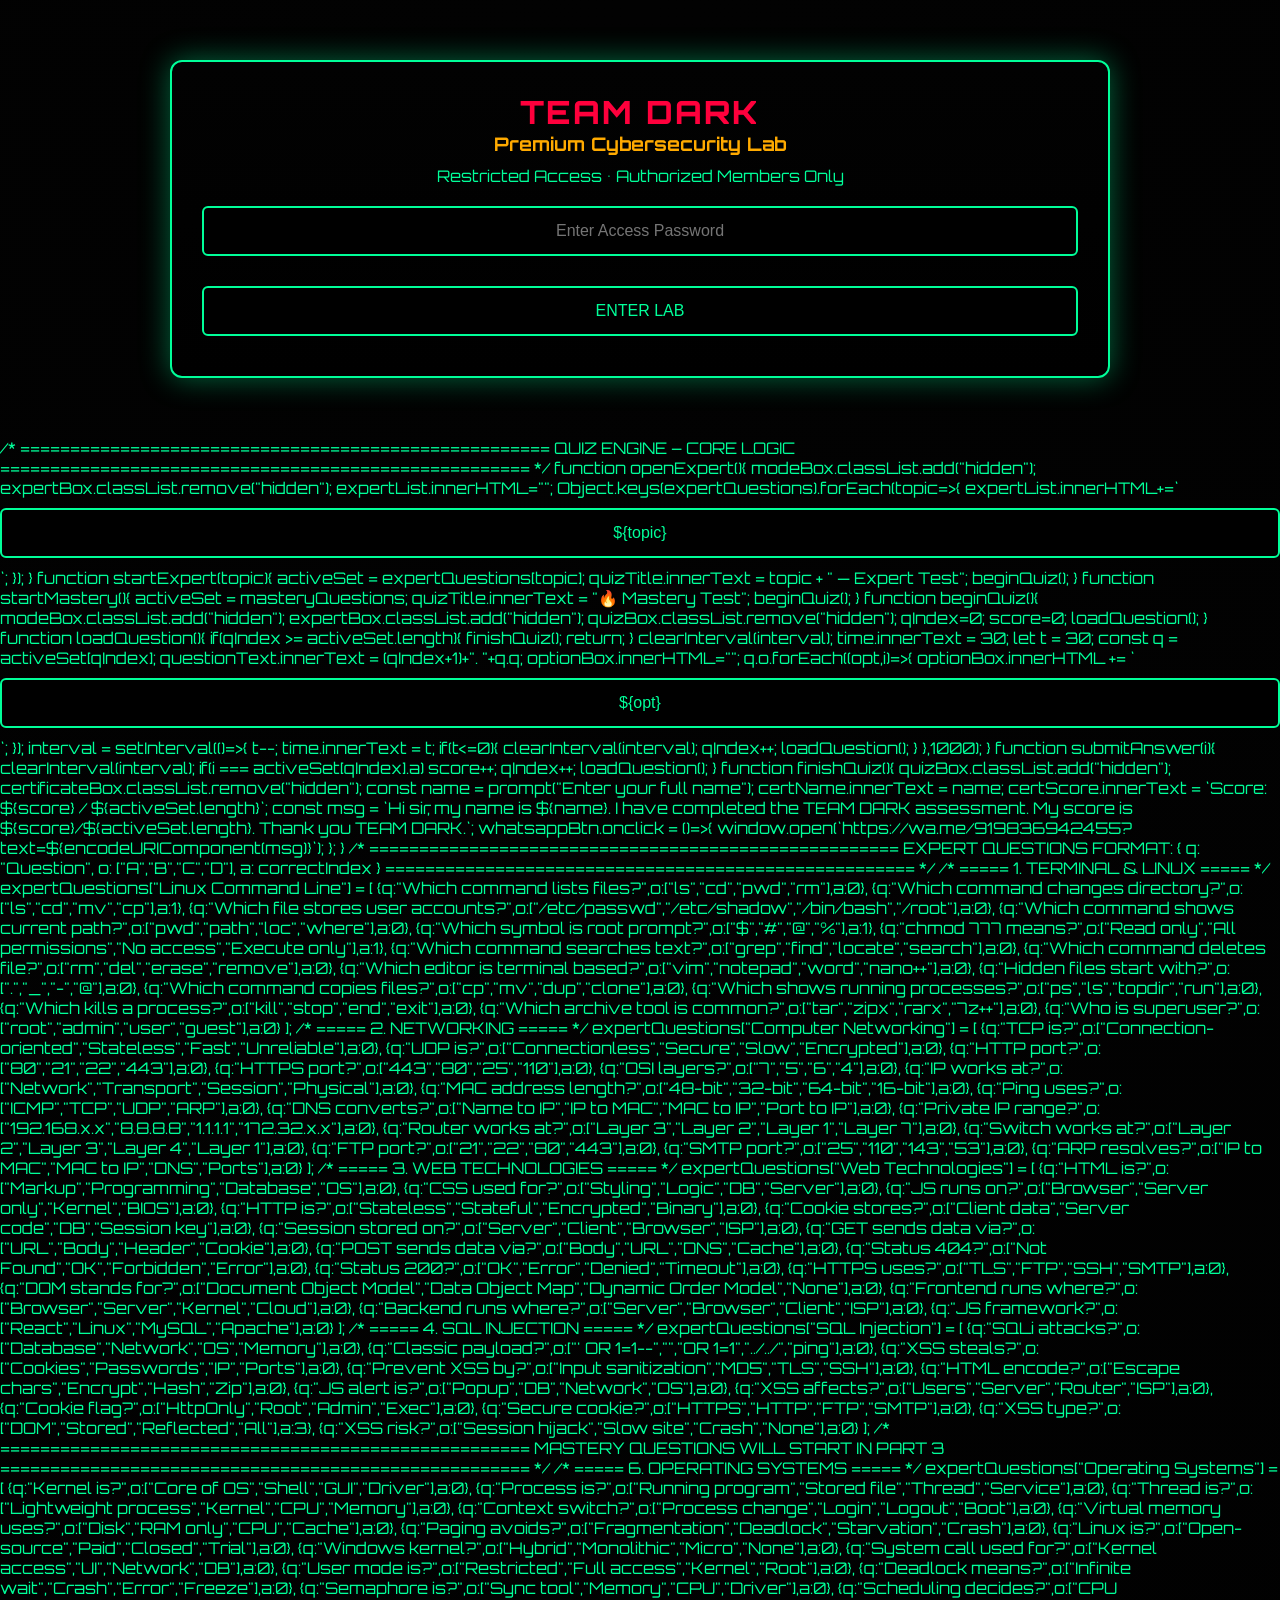
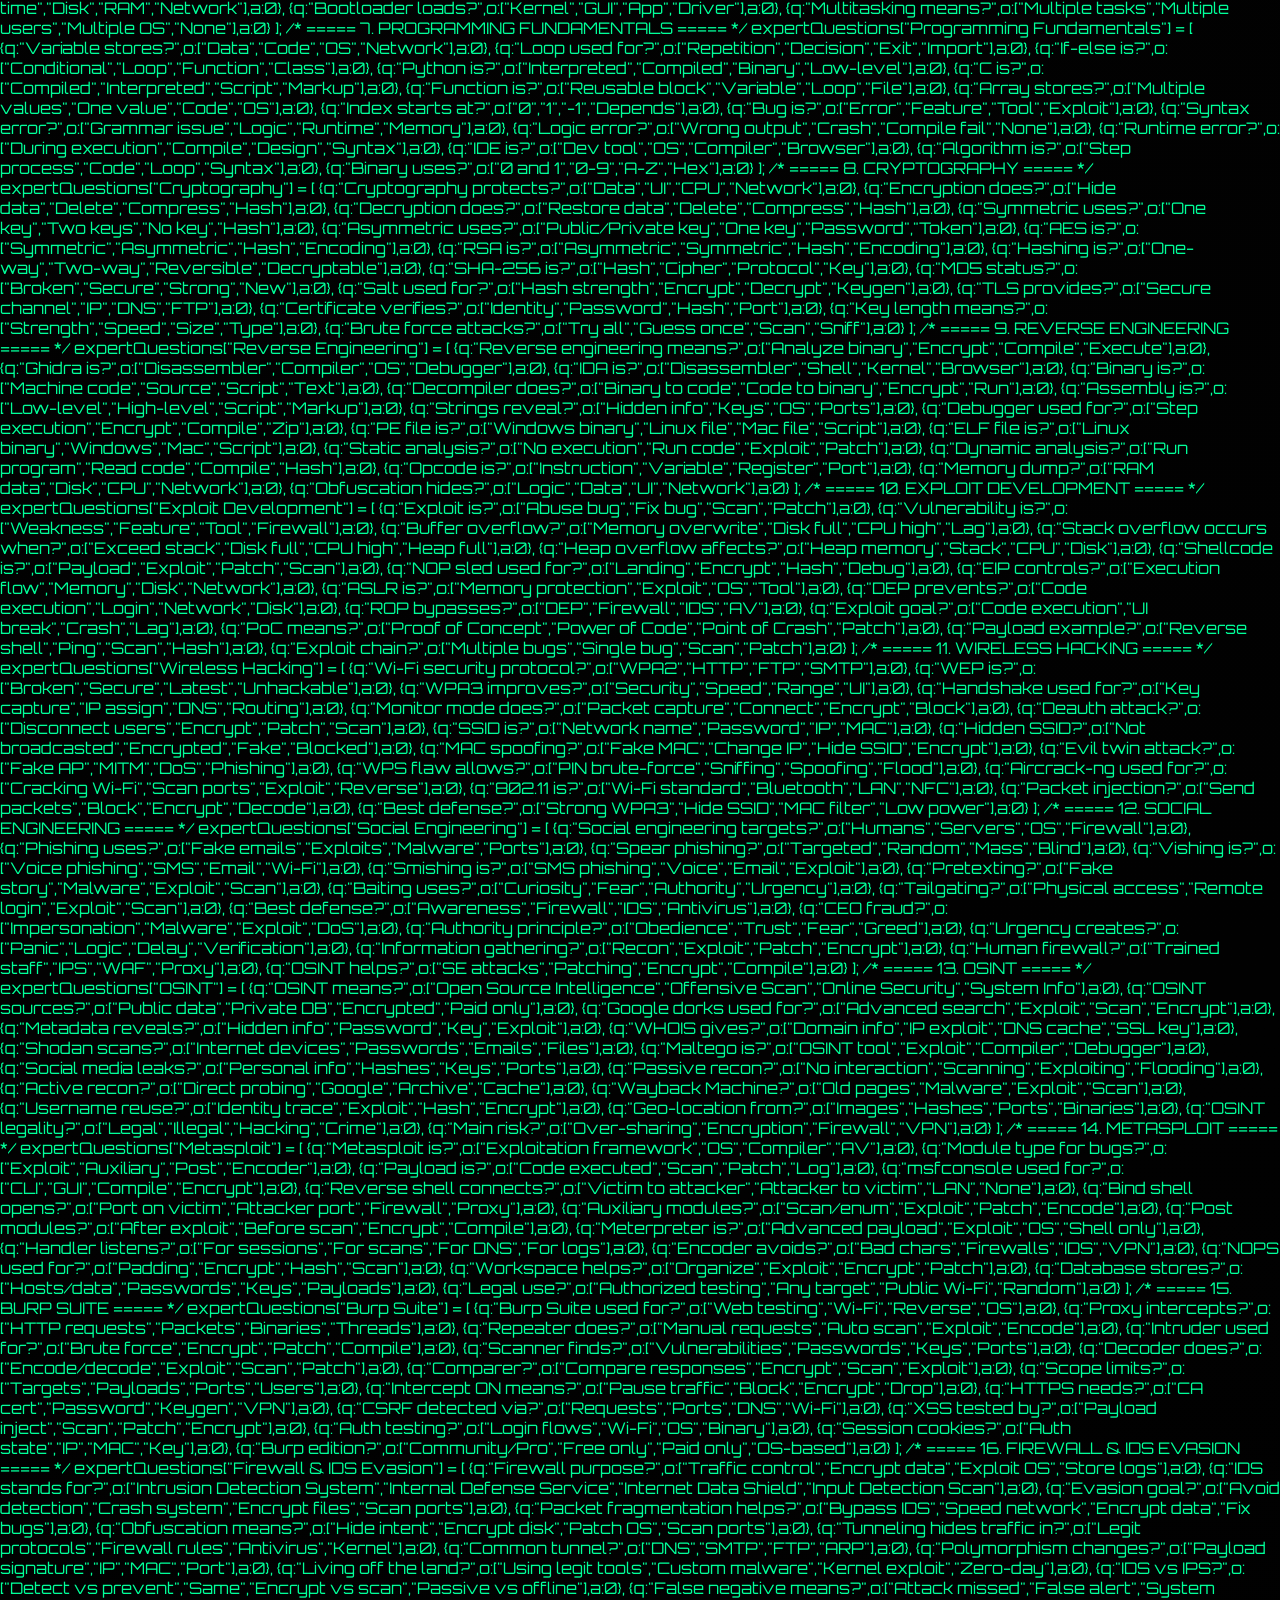
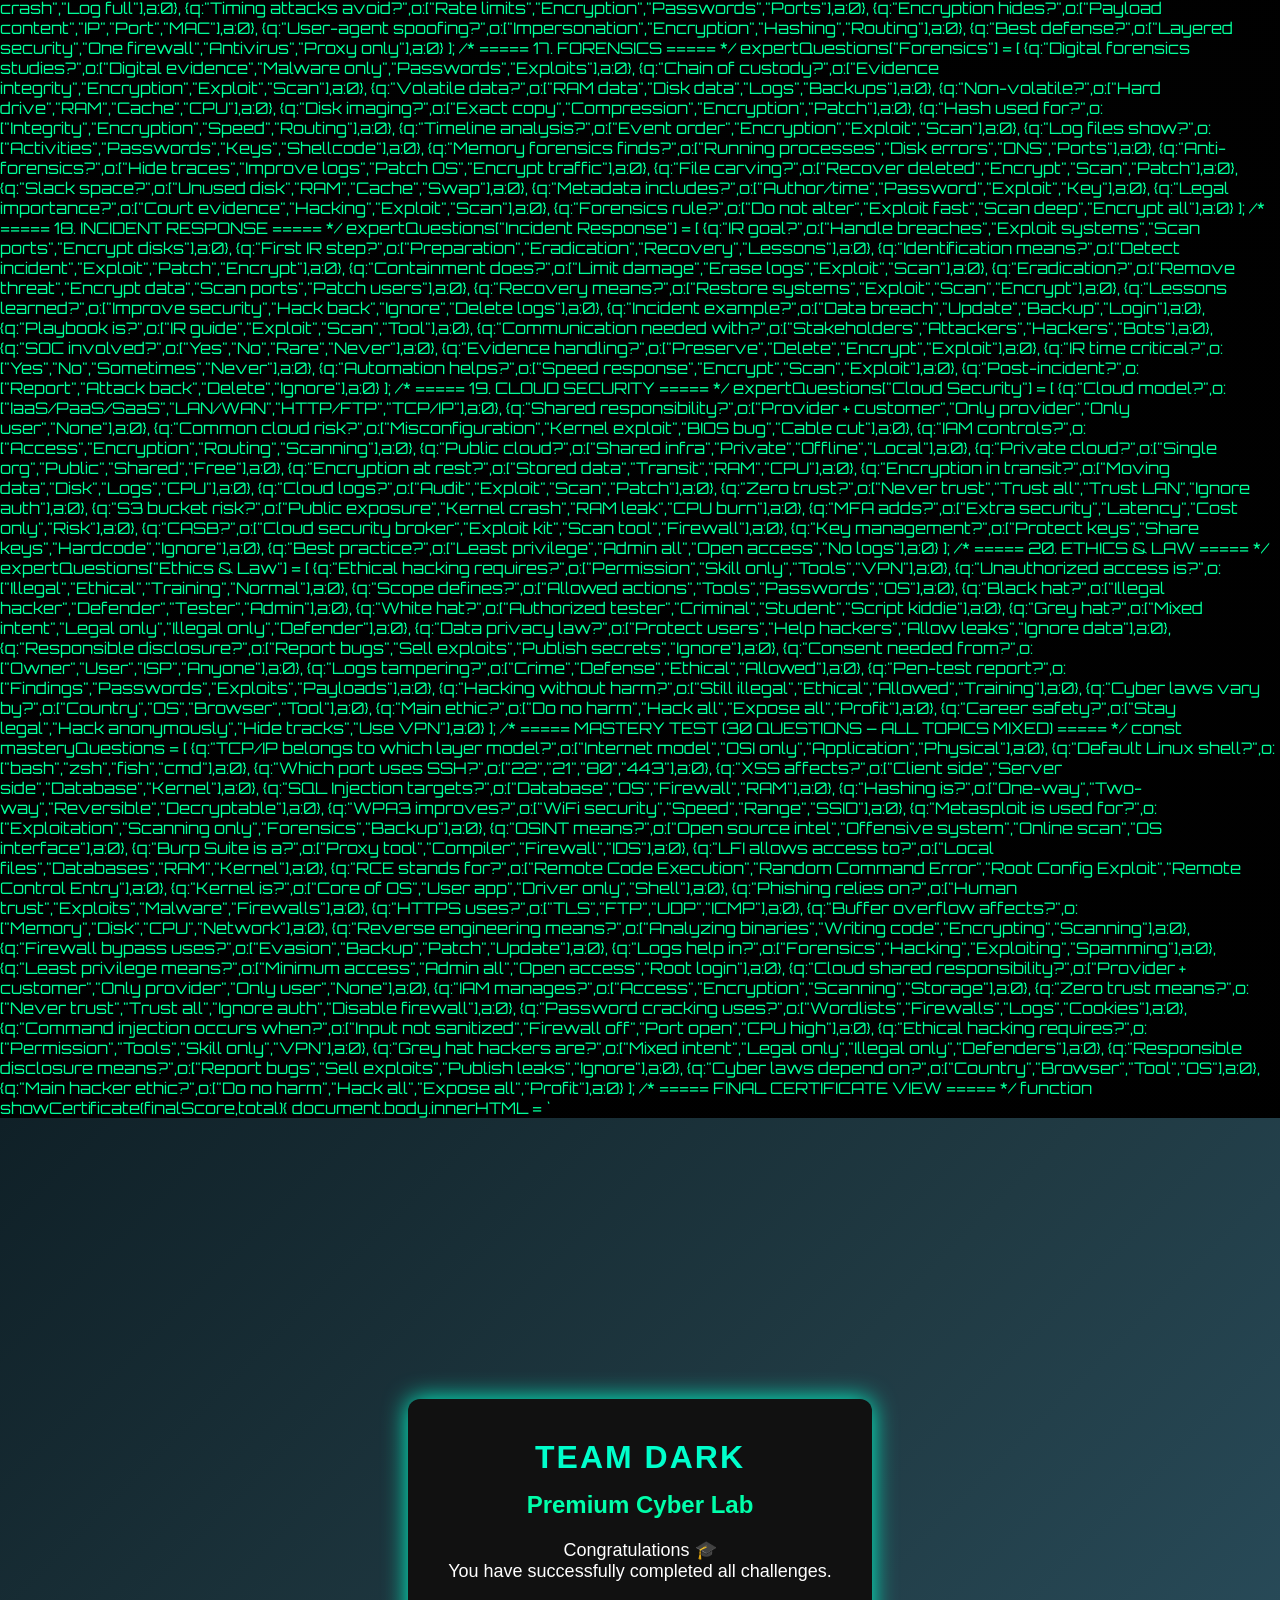
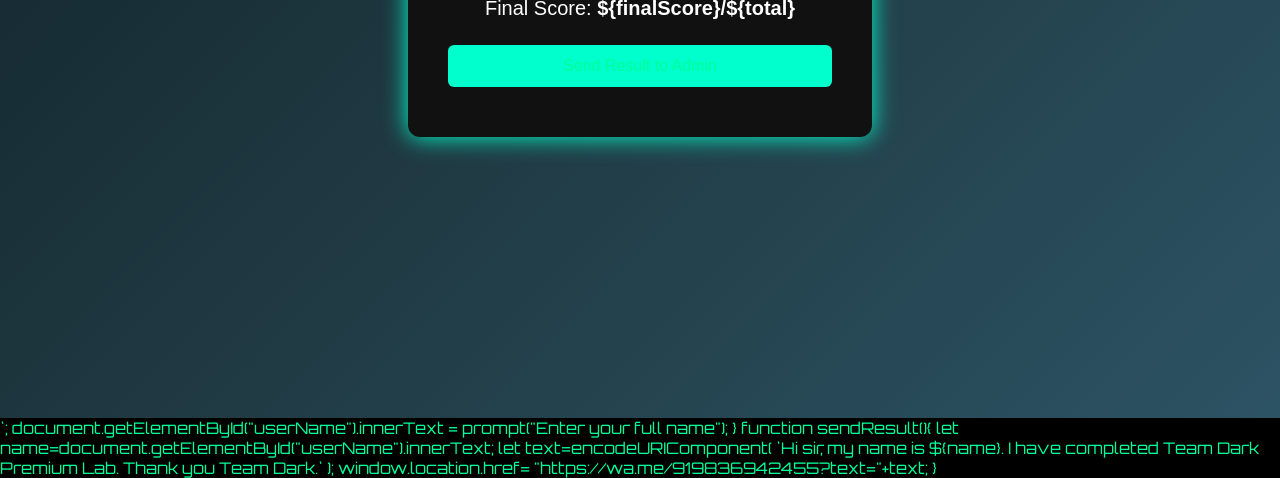
==== commit 87a3f31b: "Add expert questions for cybersecurity topics Added expert questions for various cybersecurity topic" ====
--- a/index.html
+++ b/index.html
@@ -507,4 +507,278 @@
 {q:"Exploit chain?",o:["Multiple bugs","Single bug","Scan","Patch"],a:0}
 ];
 
-  
+/* ===== 11. WIRELESS HACKING ===== */
+expertQuestions["Wireless Hacking"] = [
+{q:"Wi-Fi security protocol?",o:["WPA2","HTTP","FTP","SMTP"],a:0},
+{q:"WEP is?",o:["Broken","Secure","Latest","Unhackable"],a:0},
+{q:"WPA3 improves?",o:["Security","Speed","Range","UI"],a:0},
+{q:"Handshake used for?",o:["Key capture","IP assign","DNS","Routing"],a:0},
+{q:"Monitor mode does?",o:["Packet capture","Connect","Encrypt","Block"],a:0},
+{q:"Deauth attack?",o:["Disconnect users","Encrypt","Patch","Scan"],a:0},
+{q:"SSID is?",o:["Network name","Password","IP","MAC"],a:0},
+{q:"Hidden SSID?",o:["Not broadcasted","Encrypted","Fake","Blocked"],a:0},
+{q:"MAC spoofing?",o:["Fake MAC","Change IP","Hide SSID","Encrypt"],a:0},
+{q:"Evil twin attack?",o:["Fake AP","MITM","DoS","Phishing"],a:0},
+{q:"WPS flaw allows?",o:["PIN brute-force","Sniffing","Spoofing","Flood"],a:0},
+{q:"Aircrack-ng used for?",o:["Cracking Wi-Fi","Scan ports","Exploit","Reverse"],a:0},
+{q:"802.11 is?",o:["Wi-Fi standard","Bluetooth","LAN","NFC"],a:0},
+{q:"Packet injection?",o:["Send packets","Block","Encrypt","Decode"],a:0},
+{q:"Best defense?",o:["Strong WPA3","Hide SSID","MAC filter","Low power"],a:0}
+];
+
+/* ===== 12. SOCIAL ENGINEERING ===== */
+expertQuestions["Social Engineering"] = [
+{q:"Social engineering targets?",o:["Humans","Servers","OS","Firewall"],a:0},
+{q:"Phishing uses?",o:["Fake emails","Exploits","Malware","Ports"],a:0},
+{q:"Spear phishing?",o:["Targeted","Random","Mass","Blind"],a:0},
+{q:"Vishing is?",o:["Voice phishing","SMS","Email","Wi-Fi"],a:0},
+{q:"Smishing is?",o:["SMS phishing","Voice","Email","Exploit"],a:0},
+{q:"Pretexting?",o:["Fake story","Malware","Exploit","Scan"],a:0},
+{q:"Baiting uses?",o:["Curiosity","Fear","Authority","Urgency"],a:0},
+{q:"Tailgating?",o:["Physical access","Remote login","Exploit","Scan"],a:0},
+{q:"Best defense?",o:["Awareness","Firewall","IDS","Antivirus"],a:0},
+{q:"CEO fraud?",o:["Impersonation","Malware","Exploit","DoS"],a:0},
+{q:"Authority principle?",o:["Obedience","Trust","Fear","Greed"],a:0},
+{q:"Urgency creates?",o:["Panic","Logic","Delay","Verification"],a:0},
+{q:"Information gathering?",o:["Recon","Exploit","Patch","Encrypt"],a:0},
+{q:"Human firewall?",o:["Trained staff","IPS","WAF","Proxy"],a:0},
+{q:"OSINT helps?",o:["SE attacks","Patching","Encrypt","Compile"],a:0}
+];
+
+/* ===== 13. OSINT ===== */
+expertQuestions["OSINT"] = [
+{q:"OSINT means?",o:["Open Source Intelligence","Offensive Scan","Online Security","System Info"],a:0},
+{q:"OSINT sources?",o:["Public data","Private DB","Encrypted","Paid only"],a:0},
+{q:"Google dorks used for?",o:["Advanced search","Exploit","Scan","Encrypt"],a:0},
+{q:"Metadata reveals?",o:["Hidden info","Password","Key","Exploit"],a:0},
+{q:"WHOIS gives?",o:["Domain info","IP exploit","DNS cache","SSL key"],a:0},
+{q:"Shodan scans?",o:["Internet devices","Passwords","Emails","Files"],a:0},
+{q:"Maltego is?",o:["OSINT tool","Exploit","Compiler","Debugger"],a:0},
+{q:"Social media leaks?",o:["Personal info","Hashes","Keys","Ports"],a:0},
+{q:"Passive recon?",o:["No interaction","Scanning","Exploiting","Flooding"],a:0},
+{q:"Active recon?",o:["Direct probing","Google","Archive","Cache"],a:0},
+{q:"Wayback Machine?",o:["Old pages","Malware","Exploit","Scan"],a:0},
+{q:"Username reuse?",o:["Identity trace","Exploit","Hash","Encrypt"],a:0},
+{q:"Geo-location from?",o:["Images","Hashes","Ports","Binaries"],a:0},
+{q:"OSINT legality?",o:["Legal","Illegal","Hacking","Crime"],a:0},
+{q:"Main risk?",o:["Over-sharing","Encryption","Firewall","VPN"],a:0}
+];
+
+/* ===== 14. METASPLOIT ===== */
+expertQuestions["Metasploit"] = [
+{q:"Metasploit is?",o:["Exploitation framework","OS","Compiler","AV"],a:0},
+{q:"Module type for bugs?",o:["Exploit","Auxiliary","Post","Encoder"],a:0},
+{q:"Payload is?",o:["Code executed","Scan","Patch","Log"],a:0},
+{q:"msfconsole used for?",o:["CLI","GUI","Compile","Encrypt"],a:0},
+{q:"Reverse shell connects?",o:["Victim to attacker","Attacker to victim","LAN","None"],a:0},
+{q:"Bind shell opens?",o:["Port on victim","Attacker port","Firewall","Proxy"],a:0},
+{q:"Auxiliary modules?",o:["Scan/enum","Exploit","Patch","Encode"],a:0},
+{q:"Post modules?",o:["After exploit","Before scan","Encrypt","Compile"],a:0},
+{q:"Meterpreter is?",o:["Advanced payload","Exploit","OS","Shell only"],a:0},
+{q:"Handler listens?",o:["For sessions","For scans","For DNS","For logs"],a:0},
+{q:"Encoder avoids?",o:["Bad chars","Firewalls","IDS","VPN"],a:0},
+{q:"NOPS used for?",o:["Padding","Encrypt","Hash","Scan"],a:0},
+{q:"Workspace helps?",o:["Organize","Exploit","Encrypt","Patch"],a:0},
+{q:"Database stores?",o:["Hosts/data","Passwords","Keys","Payloads"],a:0},
+{q:"Legal use?",o:["Authorized testing","Any target","Public Wi-Fi","Random"],a:0}
+];
+
+/* ===== 15. BURP SUITE ===== */
+expertQuestions["Burp Suite"] = [
+{q:"Burp Suite used for?",o:["Web testing","Wi-Fi","Reverse","OS"],a:0},
+{q:"Proxy intercepts?",o:["HTTP requests","Packets","Binaries","Threads"],a:0},
+{q:"Repeater does?",o:["Manual requests","Auto scan","Exploit","Encode"],a:0},
+{q:"Intruder used for?",o:["Brute force","Encrypt","Patch","Compile"],a:0},
+{q:"Scanner finds?",o:["Vulnerabilities","Passwords","Keys","Ports"],a:0},
+{q:"Decoder does?",o:["Encode/decode","Exploit","Scan","Patch"],a:0},
+{q:"Comparer?",o:["Compare responses","Encrypt","Scan","Exploit"],a:0},
+{q:"Scope limits?",o:["Targets","Payloads","Ports","Users"],a:0},
+{q:"Intercept ON means?",o:["Pause traffic","Block","Encrypt","Drop"],a:0},
+{q:"HTTPS needs?",o:["CA cert","Password","Keygen","VPN"],a:0},
+{q:"CSRF detected via?",o:["Requests","Ports","DNS","Wi-Fi"],a:0},
+{q:"XSS tested by?",o:["Payload inject","Scan","Patch","Encrypt"],a:0},
+{q:"Auth testing?",o:["Login flows","Wi-Fi","OS","Binary"],a:0},
+{q:"Session cookies?",o:["Auth state","IP","MAC","Key"],a:0},
+{q:"Burp edition?",o:["Community/Pro","Free only","Paid only","OS-based"],a:0}
+];
+
+  /* ===== 16. FIREWALL & IDS EVASION ===== */
+expertQuestions["Firewall & IDS Evasion"] = [
+{q:"Firewall purpose?",o:["Traffic control","Encrypt data","Exploit OS","Store logs"],a:0},
+{q:"IDS stands for?",o:["Intrusion Detection System","Internal Defense Service","Internet Data Shield","Input Detection Scan"],a:0},
+{q:"Evasion goal?",o:["Avoid detection","Crash system","Encrypt files","Scan ports"],a:0},
+{q:"Packet fragmentation helps?",o:["Bypass IDS","Speed network","Encrypt data","Fix bugs"],a:0},
+{q:"Obfuscation means?",o:["Hide intent","Encrypt disk","Patch OS","Scan ports"],a:0},
+{q:"Tunneling hides traffic in?",o:["Legit protocols","Firewall rules","Antivirus","Kernel"],a:0},
+{q:"Common tunnel?",o:["DNS","SMTP","FTP","ARP"],a:0},
+{q:"Polymorphism changes?",o:["Payload signature","IP","MAC","Port"],a:0},
+{q:"Living off the land?",o:["Using legit tools","Custom malware","Kernel exploit","Zero-day"],a:0},
+{q:"IDS vs IPS?",o:["Detect vs prevent","Same","Encrypt vs scan","Passive vs offline"],a:0},
+{q:"False negative means?",o:["Attack missed","False alert","System crash","Log full"],a:0},
+{q:"Timing attacks avoid?",o:["Rate limits","Encryption","Passwords","Ports"],a:0},
+{q:"Encryption hides?",o:["Payload content","IP","Port","MAC"],a:0},
+{q:"User-agent spoofing?",o:["Impersonation","Encryption","Hashing","Routing"],a:0},
+{q:"Best defense?",o:["Layered security","One firewall","Antivirus","Proxy only"],a:0}
+];
+
+/* ===== 17. FORENSICS ===== */
+expertQuestions["Forensics"] = [
+{q:"Digital forensics studies?",o:["Digital evidence","Malware only","Passwords","Exploits"],a:0},
+{q:"Chain of custody?",o:["Evidence integrity","Encryption","Exploit","Scan"],a:0},
+{q:"Volatile data?",o:["RAM data","Disk data","Logs","Backups"],a:0},
+{q:"Non-volatile?",o:["Hard drive","RAM","Cache","CPU"],a:0},
+{q:"Disk imaging?",o:["Exact copy","Compression","Encryption","Patch"],a:0},
+{q:"Hash used for?",o:["Integrity","Encryption","Speed","Routing"],a:0},
+{q:"Timeline analysis?",o:["Event order","Encryption","Exploit","Scan"],a:0},
+{q:"Log files show?",o:["Activities","Passwords","Keys","Shellcode"],a:0},
+{q:"Memory forensics finds?",o:["Running processes","Disk errors","DNS","Ports"],a:0},
+{q:"Anti-forensics?",o:["Hide traces","Improve logs","Patch OS","Encrypt traffic"],a:0},
+{q:"File carving?",o:["Recover deleted","Encrypt","Scan","Patch"],a:0},
+{q:"Slack space?",o:["Unused disk","RAM","Cache","Swap"],a:0},
+{q:"Metadata includes?",o:["Author/time","Password","Exploit","Key"],a:0},
+{q:"Legal importance?",o:["Court evidence","Hacking","Exploit","Scan"],a:0},
+{q:"Forensics rule?",o:["Do not alter","Exploit fast","Scan deep","Encrypt all"],a:0}
+];
+
+/* ===== 18. INCIDENT RESPONSE ===== */
+expertQuestions["Incident Response"] = [
+{q:"IR goal?",o:["Handle breaches","Exploit systems","Scan ports","Encrypt disks"],a:0},
+{q:"First IR step?",o:["Preparation","Eradication","Recovery","Lessons"],a:0},
+{q:"Identification means?",o:["Detect incident","Exploit","Patch","Encrypt"],a:0},
+{q:"Containment does?",o:["Limit damage","Erase logs","Exploit","Scan"],a:0},
+{q:"Eradication?",o:["Remove threat","Encrypt data","Scan ports","Patch users"],a:0},
+{q:"Recovery means?",o:["Restore systems","Exploit","Scan","Encrypt"],a:0},
+{q:"Lessons learned?",o:["Improve security","Hack back","Ignore","Delete logs"],a:0},
+{q:"Incident example?",o:["Data breach","Update","Backup","Login"],a:0},
+{q:"Playbook is?",o:["IR guide","Exploit","Scan","Tool"],a:0},
+{q:"Communication needed with?",o:["Stakeholders","Attackers","Hackers","Bots"],a:0},
+{q:"SOC involved?",o:["Yes","No","Rare","Never"],a:0},
+{q:"Evidence handling?",o:["Preserve","Delete","Encrypt","Exploit"],a:0},
+{q:"IR time critical?",o:["Yes","No","Sometimes","Never"],a:0},
+{q:"Automation helps?",o:["Speed response","Encrypt","Scan","Exploit"],a:0},
+{q:"Post-incident?",o:["Report","Attack back","Delete","Ignore"],a:0}
+];
+
+/* ===== 19. CLOUD SECURITY ===== */
+expertQuestions["Cloud Security"] = [
+{q:"Cloud model?",o:["IaaS/PaaS/SaaS","LAN/WAN","HTTP/FTP","TCP/IP"],a:0},
+{q:"Shared responsibility?",o:["Provider + customer","Only provider","Only user","None"],a:0},
+{q:"Common cloud risk?",o:["Misconfiguration","Kernel exploit","BIOS bug","Cable cut"],a:0},
+{q:"IAM controls?",o:["Access","Encryption","Routing","Scanning"],a:0},
+{q:"Public cloud?",o:["Shared infra","Private","Offline","Local"],a:0},
+{q:"Private cloud?",o:["Single org","Public","Shared","Free"],a:0},
+{q:"Encryption at rest?",o:["Stored data","Transit","RAM","CPU"],a:0},
+{q:"Encryption in transit?",o:["Moving data","Disk","Logs","CPU"],a:0},
+{q:"Cloud logs?",o:["Audit","Exploit","Scan","Patch"],a:0},
+{q:"Zero trust?",o:["Never trust","Trust all","Trust LAN","Ignore auth"],a:0},
+{q:"S3 bucket risk?",o:["Public exposure","Kernel crash","RAM leak","CPU burn"],a:0},
+{q:"MFA adds?",o:["Extra security","Latency","Cost only","Risk"],a:0},
+{q:"CASB?",o:["Cloud security broker","Exploit kit","Scan tool","Firewall"],a:0},
+{q:"Key management?",o:["Protect keys","Share keys","Hardcode","Ignore"],a:0},
+{q:"Best practice?",o:["Least privilege","Admin all","Open access","No logs"],a:0}
+];
+
+/* ===== 20. ETHICS & LAW ===== */
+expertQuestions["Ethics & Law"] = [
+{q:"Ethical hacking requires?",o:["Permission","Skill only","Tools","VPN"],a:0},
+{q:"Unauthorized access is?",o:["Illegal","Ethical","Training","Normal"],a:0},
+{q:"Scope defines?",o:["Allowed actions","Tools","Passwords","OS"],a:0},
+{q:"Black hat?",o:["Illegal hacker","Defender","Tester","Admin"],a:0},
+{q:"White hat?",o:["Authorized tester","Criminal","Student","Script kiddie"],a:0},
+{q:"Grey hat?",o:["Mixed intent","Legal only","Illegal only","Defender"],a:0},
+{q:"Data privacy law?",o:["Protect users","Help hackers","Allow leaks","Ignore data"],a:0},
+{q:"Responsible disclosure?",o:["Report bugs","Sell exploits","Publish secrets","Ignore"],a:0},
+{q:"Consent needed from?",o:["Owner","User","ISP","Anyone"],a:0},
+{q:"Logs tampering?",o:["Crime","Defense","Ethical","Allowed"],a:0},
+{q:"Pen-test report?",o:["Findings","Passwords","Exploits","Payloads"],a:0},
+{q:"Hacking without harm?",o:["Still illegal","Ethical","Allowed","Training"],a:0},
+{q:"Cyber laws vary by?",o:["Country","OS","Browser","Tool"],a:0},
+{q:"Main ethic?",o:["Do no harm","Hack all","Expose all","Profit"],a:0},
+{q:"Career safety?",o:["Stay legal","Hack anonymously","Hide tracks","Use VPN"],a:0}
+];
+
+/* ===== MASTERY TEST (30 QUESTIONS – ALL TOPICS MIXED) ===== */
+const masteryQuestions = [
+{q:"TCP/IP belongs to which layer model?",o:["Internet model","OSI only","Application","Physical"],a:0},
+{q:"Default Linux shell?",o:["bash","zsh","fish","cmd"],a:0},
+{q:"Which port uses SSH?",o:["22","21","80","443"],a:0},
+{q:"XSS affects?",o:["Client side","Server side","Database","Kernel"],a:0},
+{q:"SQL Injection targets?",o:["Database","OS","Firewall","RAM"],a:0},
+{q:"Hashing is?",o:["One-way","Two-way","Reversible","Decryptable"],a:0},
+{q:"WPA3 improves?",o:["WiFi security","Speed","Range","SSID"],a:0},
+{q:"Metasploit is used for?",o:["Exploitation","Scanning only","Forensics","Backup"],a:0},
+{q:"OSINT means?",o:["Open source intel","Offensive system","Online scan","OS interface"],a:0},
+{q:"Burp Suite is a?",o:["Proxy tool","Compiler","Firewall","IDS"],a:0},
+{q:"LFI allows access to?",o:["Local files","Databases","RAM","Kernel"],a:0},
+{q:"RCE stands for?",o:["Remote Code Execution","Random Command Error","Root Config Exploit","Remote Control Entry"],a:0},
+{q:"Kernel is?",o:["Core of OS","User app","Driver only","Shell"],a:0},
+{q:"Phishing relies on?",o:["Human trust","Exploits","Malware","Firewalls"],a:0},
+{q:"HTTPS uses?",o:["TLS","FTP","UDP","ICMP"],a:0},
+{q:"Buffer overflow affects?",o:["Memory","Disk","CPU","Network"],a:0},
+{q:"Reverse engineering means?",o:["Analyzing binaries","Writing code","Encrypting","Scanning"],a:0},
+{q:"Firewall bypass uses?",o:["Evasion","Backup","Patch","Update"],a:0},
+{q:"Logs help in?",o:["Forensics","Hacking","Exploiting","Spamming"],a:0},
+{q:"Least privilege means?",o:["Minimum access","Admin all","Open access","Root login"],a:0},
+{q:"Cloud shared responsibility?",o:["Provider + customer","Only provider","Only user","None"],a:0},
+{q:"IAM manages?",o:["Access","Encryption","Scanning","Storage"],a:0},
+{q:"Zero trust means?",o:["Never trust","Trust all","Ignore auth","Disable firewall"],a:0},
+{q:"Password cracking uses?",o:["Wordlists","Firewalls","Logs","Cookies"],a:0},
+{q:"Command injection occurs when?",o:["Input not sanitized","Firewall off","Port open","CPU high"],a:0},
+{q:"Ethical hacking requires?",o:["Permission","Tools","Skill only","VPN"],a:0},
+{q:"Grey hat hackers are?",o:["Mixed intent","Legal only","Illegal only","Defenders"],a:0},
+{q:"Responsible disclosure means?",o:["Report bugs","Sell exploits","Publish leaks","Ignore"],a:0},
+{q:"Cyber laws depend on?",o:["Country","Browser","Tool","OS"],a:0},
+{q:"Main hacker ethic?",o:["Do no harm","Hack all","Expose all","Profit"],a:0}
+];
+
+    /* ===== FINAL CERTIFICATE VIEW ===== */
+function showCertificate(finalScore,total){
+  document.body.innerHTML = `
+  <div style="min-height:100vh;
+  display:flex;align-items:center;justify-content:center;
+  background:linear-gradient(135deg,#0f2027,#203a43,#2c5364);
+  color:#fff;font-family:Arial;text-align:center;padding:20px">
+
+    <div style="background:#111;
+    padding:40px;border-radius:12px;
+    box-shadow:0 0 25px #00ffcc;
+    max-width:600px">
+
+      <h1 style="color:#00ffcc">TEAM DARK</h1>
+      <h2>Premium Cyber Lab</h2>
+      <p style="margin-top:20px;font-size:18px">
+      Congratulations <b id="userName"></b> 🎓<br>
+      You have successfully completed all challenges.
+      </p>
+
+      <p style="font-size:20px;margin:15px 0">
+      Final Score: <b>${finalScore}/${total}</b>
+      </p>
+
+      <button onclick="sendResult()"
+      style="padding:12px 25px;
+      font-size:16px;
+      background:#00ffcc;
+      border:none;border-radius:6px;
+      cursor:pointer">
+      Send Result to Admin
+      </button>
+
+    </div>
+  </div>`;
+  document.getElementById("userName").innerText =
+    prompt("Enter your full name");
+}
+
+function sendResult(){
+  let name=document.getElementById("userName").innerText;
+  let text=encodeURIComponent(
+  `Hi sir, my name is ${name}.
+I have completed Team Dark Premium Lab.
+Thank you Team Dark.`
+  );
+  window.location.href=
+  "https://wa.me/919836942455?text="+text;
+}
+
+      
